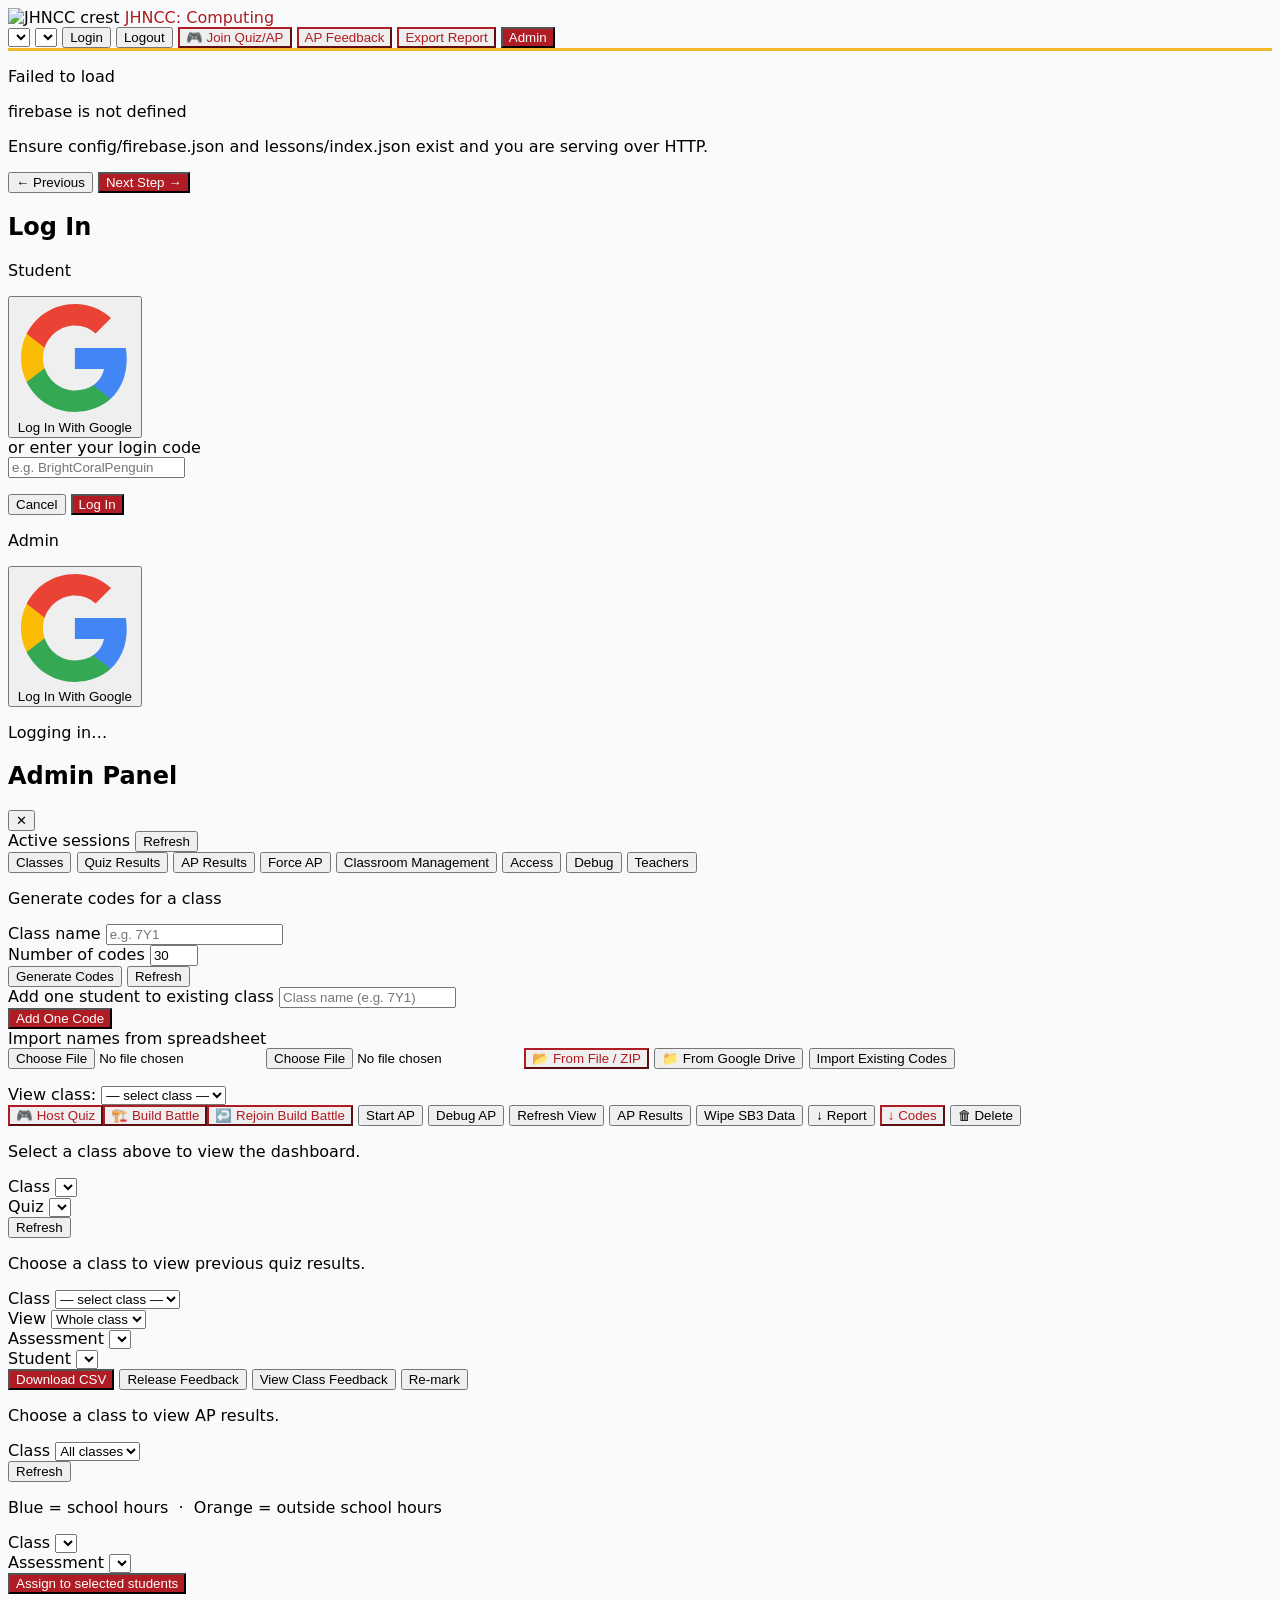
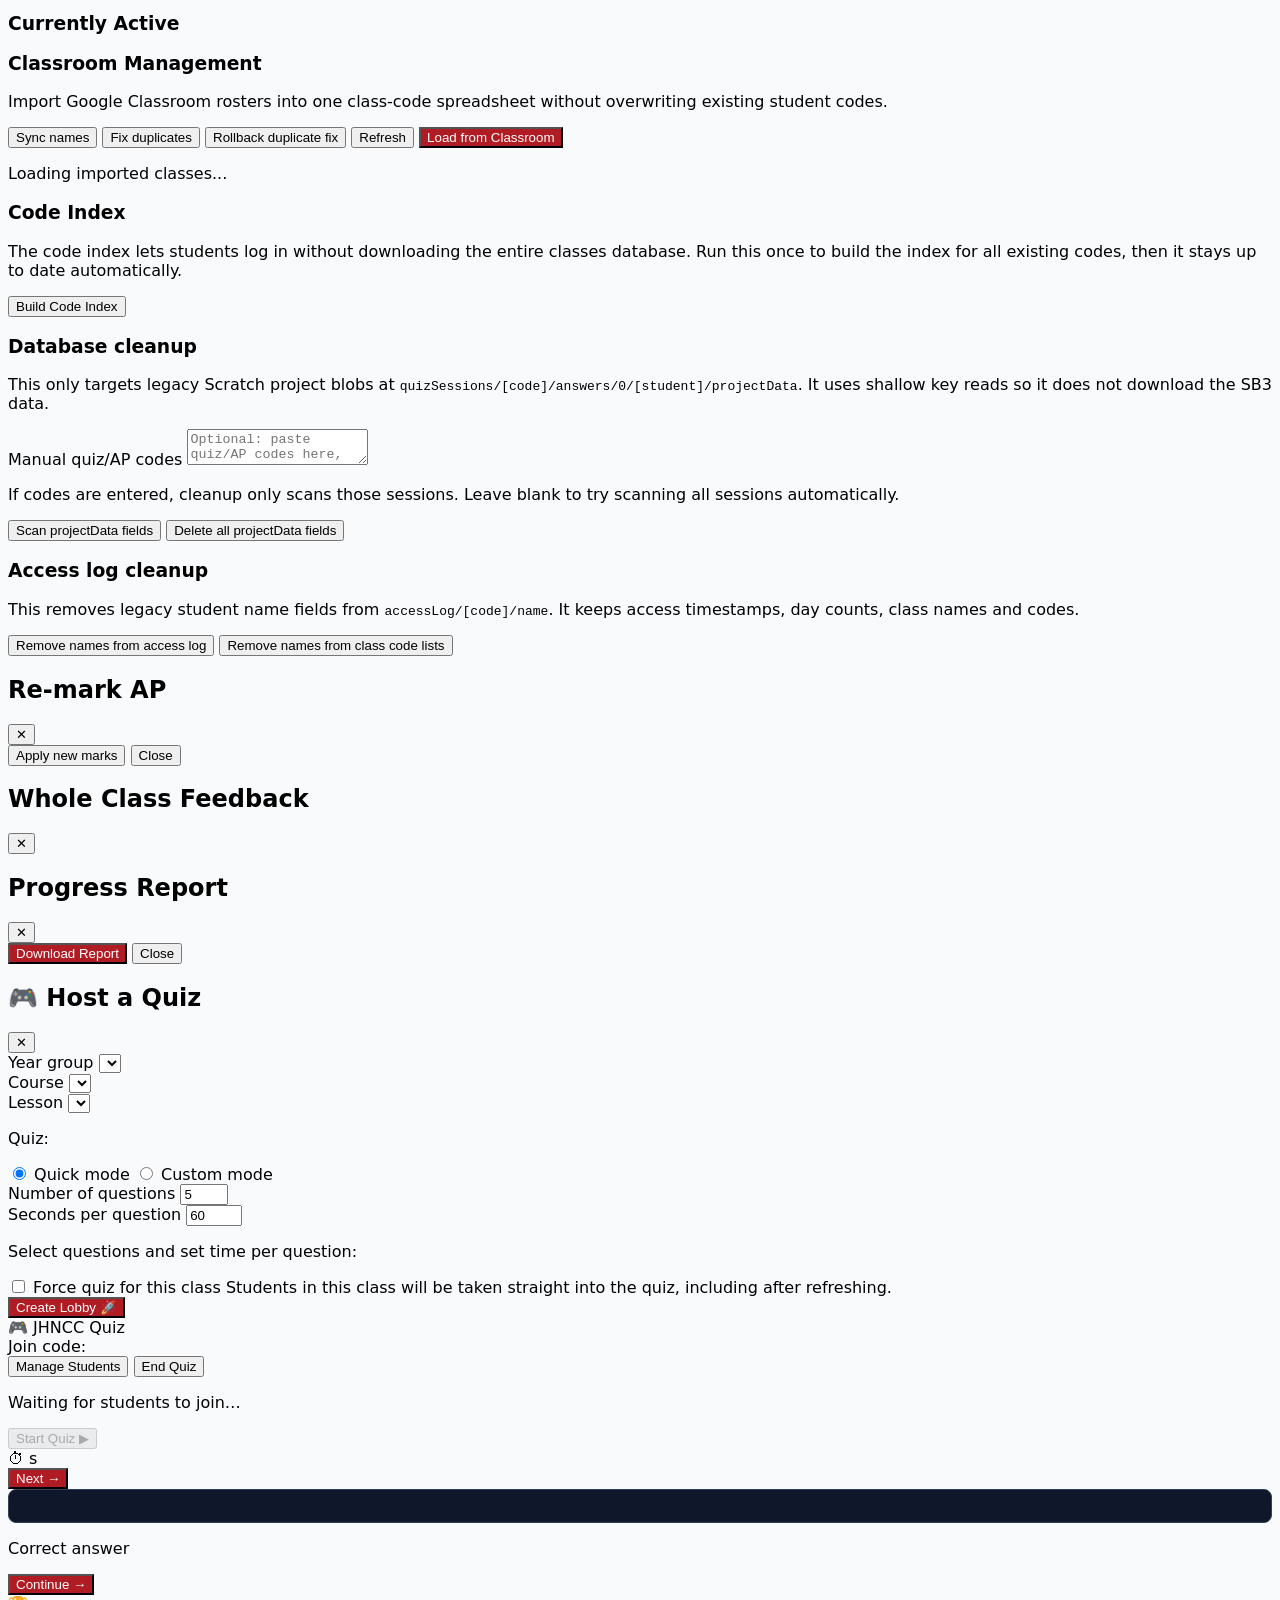
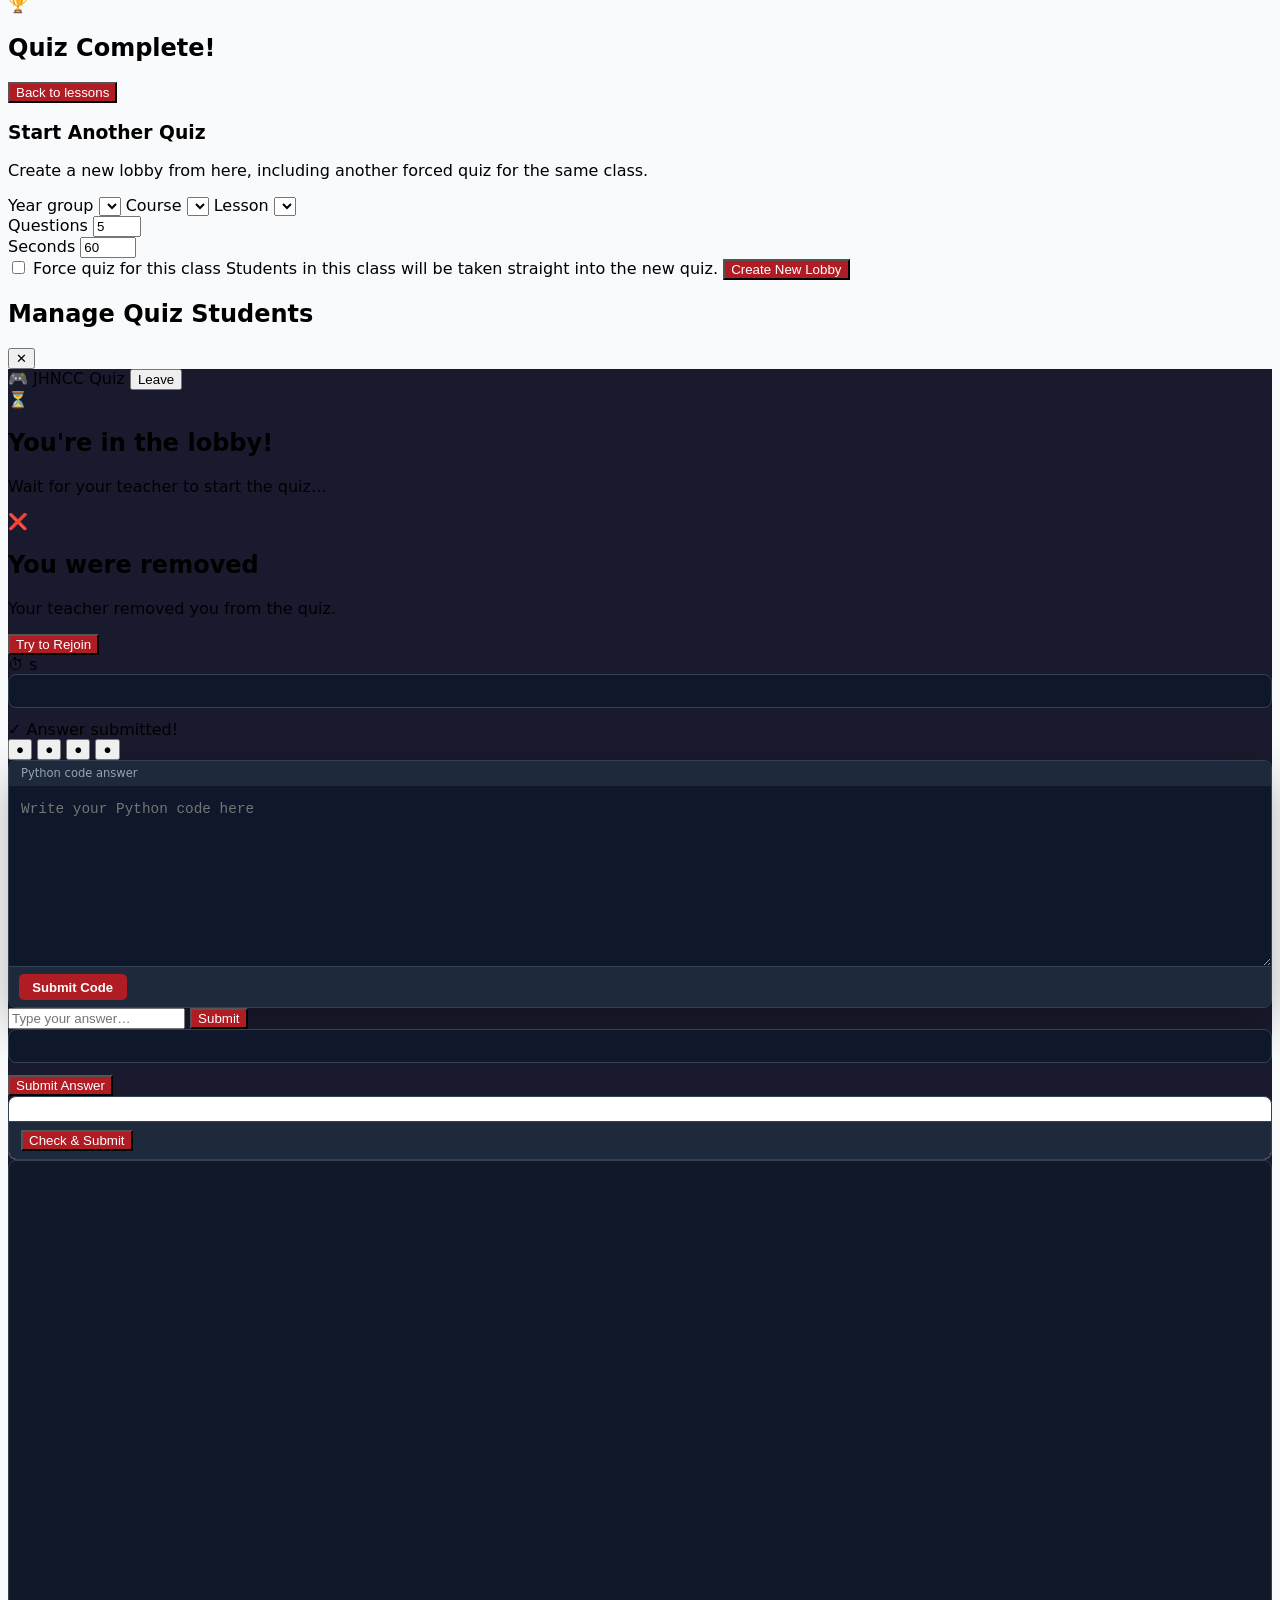
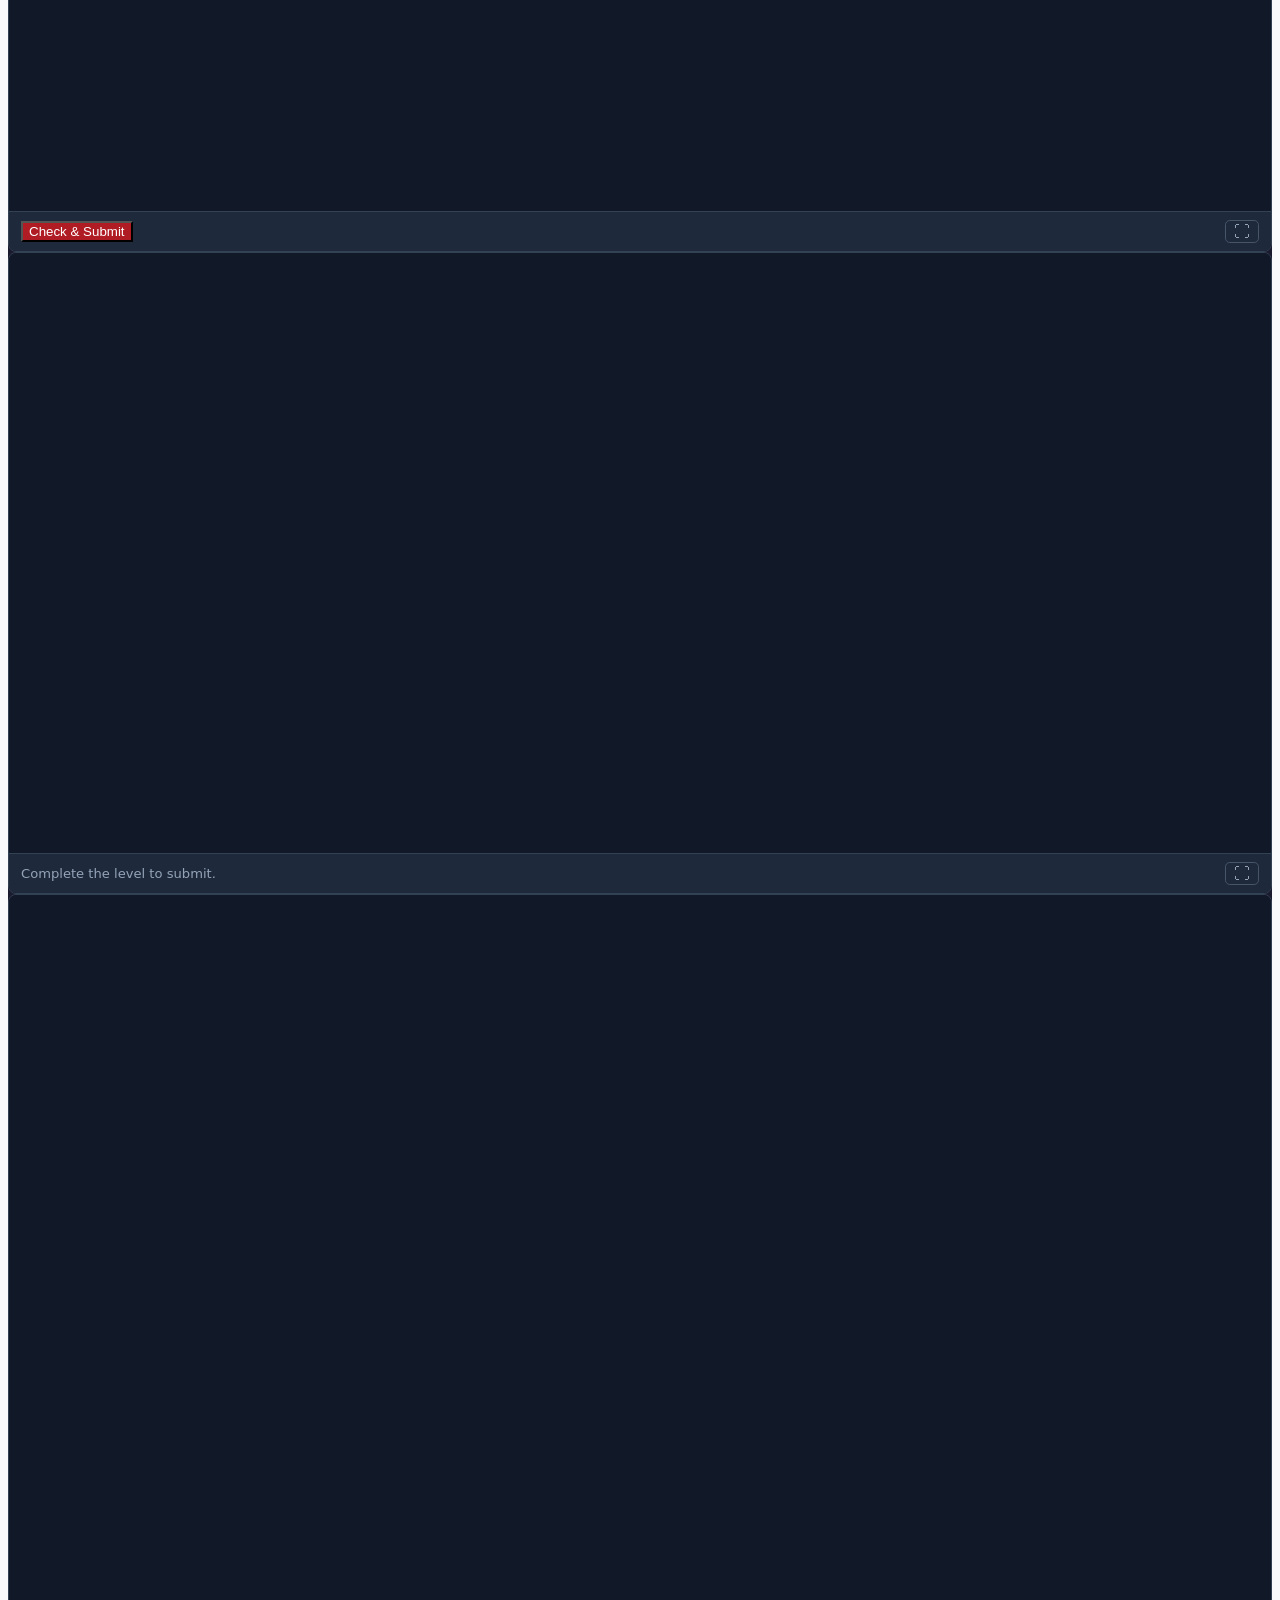
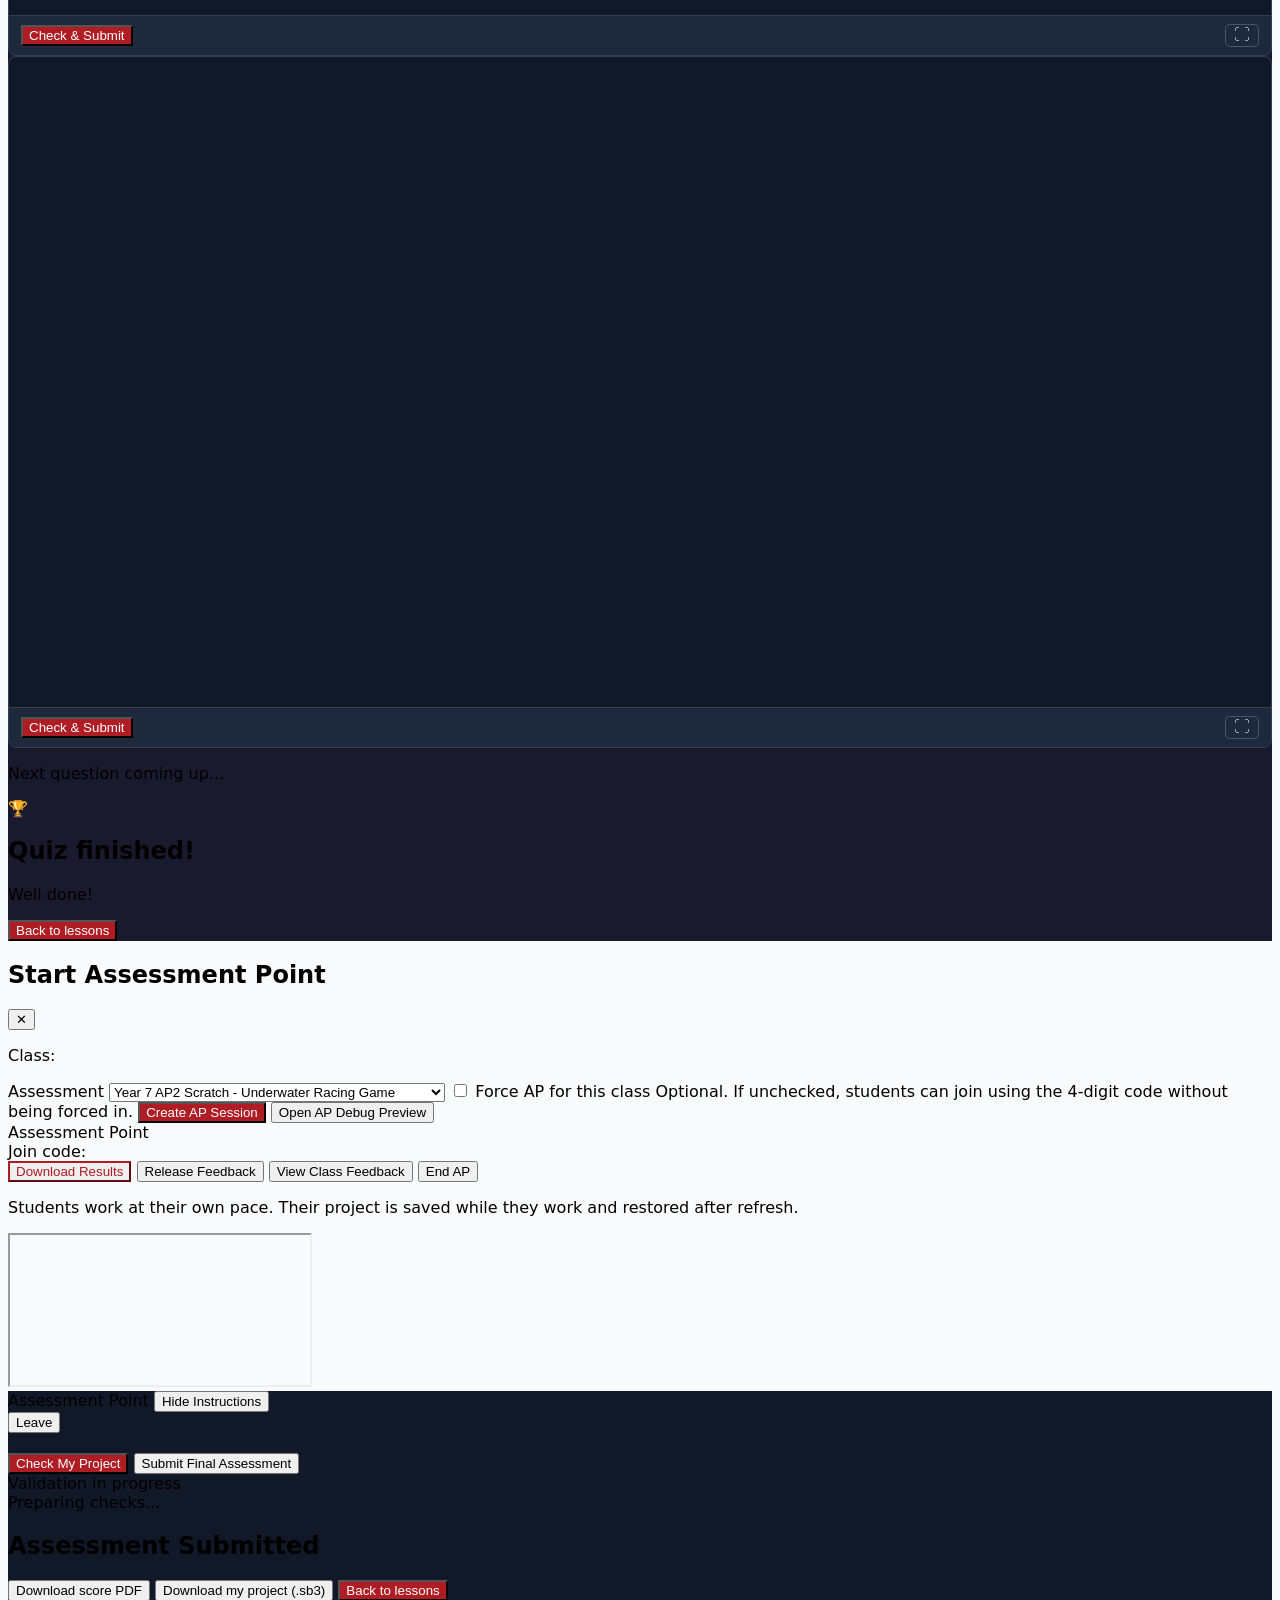
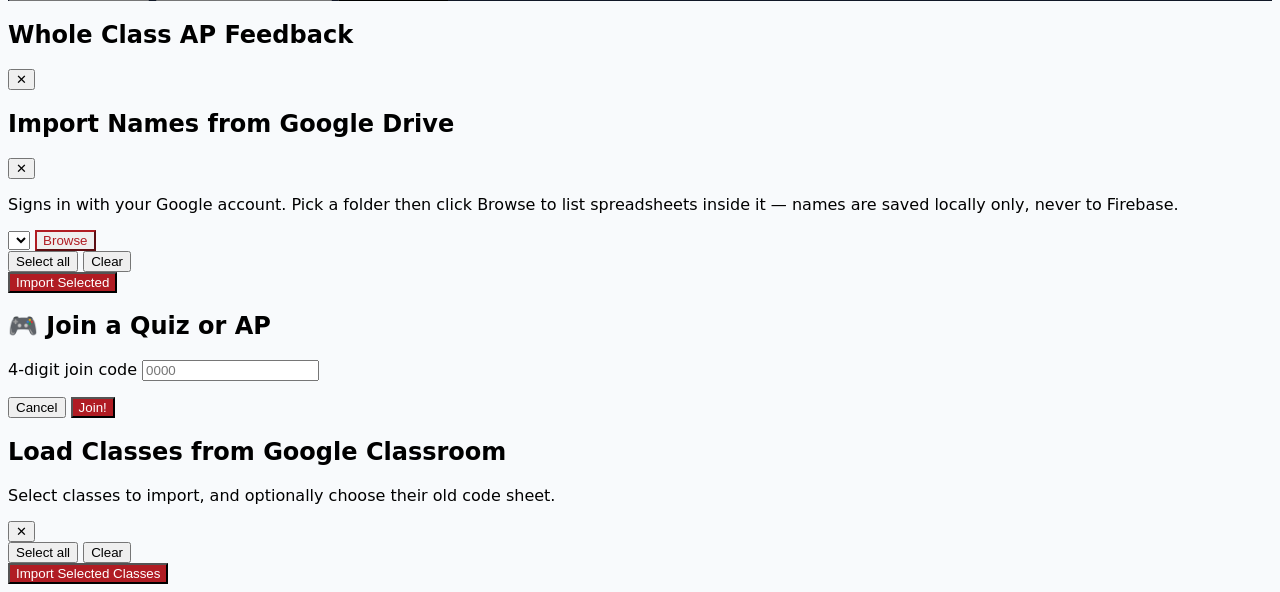
==== index.html @ e526db7d "Build Battle: live reactions, auto-rotate, podium reveal, bonus awards - Live reactions: students ta" ====
﻿<!DOCTYPE html>
<html lang="en">
<head>
  <meta charset="UTF-8" />
  <meta name="viewport" content="width=device-width, initial-scale=1.0" />
  <title>JHNCC: Computing</title>
  <link rel="icon" type="image/webp" href="assets/JHNCC-Crest-Outlined.webp" />
  <link rel="shortcut icon" type="image/webp" href="assets/JHNCC-Crest-Outlined.webp" />
  <script src="https://cdn.tailwindcss.com"></script>
  <script src="https://accounts.google.com/gsi/client" async></script>
  <script src="https://www.gstatic.com/firebasejs/10.12.0/firebase-app-compat.js"></script>
  <script src="https://www.gstatic.com/firebasejs/10.12.0/firebase-auth-compat.js"></script>
  <script src="https://www.gstatic.com/firebasejs/10.12.0/firebase-database-compat.js"></script>
  <!-- Skulpt: Python in the browser (vendored locally) -->
  <script src="assets/js/skulpt.min.js"></script>
  <script src="assets/js/skulpt-stdlib.js"></script>
  <!-- SheetJS: xlsx export -->
  <script src="https://cdnjs.cloudflare.com/ajax/libs/xlsx/0.18.5/xlsx.full.min.js"></script>
  <!-- JSZip: ZIP file reading (vendored locally) -->
  <script src="assets/js/jszip.min.js"></script>
<!-- scratchblocks: render Scratch block notation as SVG -->
  <script src="https://unpkg.com/scratchblocks@3.6.4/build/scratchblocks.min.js"></script>
  <style>
    :root {
      --jhncc-yellow: rgb(245, 186, 41);
      --jhncc-red: rgb(176, 28, 35);
      --jhncc-red-dark: rgb(138, 22, 28);
      --jhncc-yellow-soft: rgb(255, 247, 220);
      --jhncc-red-soft: rgb(253, 237, 238);
    }
    body { font-family: 'Segoe UI', system-ui, sans-serif; background: #f8fafc; }
    .jhncc-title { color: var(--jhncc-red); }
    .jhncc-header { border-bottom: 3px solid var(--jhncc-yellow); }
    .jhncc-primary { background: var(--jhncc-red); color: #fff; }
    .jhncc-primary:hover:not(:disabled) { background: var(--jhncc-red-dark); }
    .jhncc-secondary { border-color: var(--jhncc-red); color: var(--jhncc-red); }
    .jhncc-secondary:hover { background: var(--jhncc-red-soft); }
    .jhncc-focus:focus { border-color: var(--jhncc-red) !important; box-shadow: 0 0 0 2px rgba(176, 28, 35, 0.16); }
    .step-pill  { transition: background 0.15s, color 0.15s; }
    .lesson-tab { transition: background 0.15s, border-color 0.15s; }
    #step-content pre { white-space: pre-wrap; }
    .ex-opt { white-space: pre-wrap; text-align: left; }

    /* ── Python Editor ────────────────────────────────────────── */
    .pylearn-editor-wrap { border: 1px solid #d1d5db; border-radius: 0.5rem; overflow: hidden; margin-bottom: 0.75rem; }
    .pylearn-editor-header { background: #1e293b; color: #94a3b8; font-size: 0.72rem; padding: 0.3rem 0.75rem; display: flex; justify-content: space-between; align-items: center; }
    .pylearn-header-tools { display: flex; align-items: center; gap: 0.5rem; }
    .pylearn-btn-reset { background: transparent; color: #94a3b8; border: 1px solid #334155; border-radius: 0.25rem; padding: 0.05rem 0.45rem; font-size: 0.7rem; cursor: pointer; font-family: inherit; }
    .pylearn-btn-reset:hover { color: #cbd5e1; border-color: #475569; background: #334155; }
    .pylearn-code-area { width: 100%; background: #0f172a; color: #e2e8f0; font-family: 'Courier New', Courier, monospace; font-size: 0.9rem; line-height: 1.6; padding: 0.75rem; border: none; resize: vertical; min-height: 180px; outline: none; tab-size: 4; box-sizing: border-box; }
    .pylearn-output-area { background: #1e293b; color: #a3e635; font-family: 'Courier New', Courier, monospace; font-size: 0.82rem; padding: 0.6rem 0.75rem; min-height: 2rem; max-height: 200px; overflow-y: auto; white-space: pre-wrap; border-top: 1px solid #334155; outline: none; cursor: text; }
    .pylearn-output-area.has-error { color: #f87171; }
    .pylearn-output-area.pylearn-output-listening { box-shadow: inset 0 0 0 2px var(--jhncc-yellow); color: #e2e8f0; }
    .pylearn-output-area.pylearn-output-listening::before { content: ''; }
    .pylearn-output-area.pylearn-output-listening::after { content: 'Type here, then press Enter'; display: block; color: var(--jhncc-yellow); font-family: 'Segoe UI', system-ui, sans-serif; font-size: 0.72rem; margin-top: 0.35rem; }
    .pylearn-toolbar { background: #1e293b; padding: 0.35rem 0.6rem; border-top: 1px solid #334155; display: flex; gap: 0.5rem; align-items: center; }
    .pylearn-btn-run { background: var(--jhncc-red); color: #fff; border: none; border-radius: 0.3rem; padding: 0.25rem 0.75rem; font-size: 0.8rem; cursor: pointer; }
    .pylearn-btn-run:hover { background: var(--jhncc-red-dark); }
    .pylearn-btn-run:disabled { opacity: 0.5; cursor: default; }
    .pylearn-btn-clear { background: transparent; color: #64748b; border: 1px solid #334155; border-radius: 0.3rem; padding: 0.25rem 0.6rem; font-size: 0.8rem; cursor: pointer; }
    .pylearn-btn-clear:hover { color: #94a3b8; border-color: #475569; }
    .pylearn-status { font-size: 0.75rem; color: #64748b; margin-left: auto; }
    .pylearn-status.ok  { color: #4ade80; }
    .pylearn-status.err { color: #f87171; }
    .pylearn-status.run { color: var(--jhncc-yellow); }
    .pylearn-feedback { border-radius: 0.375rem; padding: 0.5rem 0.75rem; font-size: 0.85rem; margin-top: 0.5rem; }
    .pylearn-feedback.pass { background: #f0fdf4; border: 1px solid #86efac; color: #166534; }
    .pylearn-feedback.fail { background: #fff7ed; border: 1px solid #fdba74; color: #9a3412; }
    .pylearn-feedback.err  { background: #fef2f2; border: 1px solid #fca5a5; color: #991b1b; }
    .quiz-code-wrap { border: 1px solid #334155; border-radius: 0.5rem; overflow: hidden; background: #0f172a; box-shadow: 0 18px 45px rgba(0,0,0,0.28); }
    .quiz-code-header { background: #1e293b; color: #94a3b8; font-size: 0.72rem; padding: 0.35rem 0.75rem; display: flex; align-items: center; justify-content: space-between; }
    .quiz-code-area { width: 100%; min-height: 180px; background: #0f172a; color: #e2e8f0; font-family: 'Courier New', Courier, monospace; font-size: 0.9rem; line-height: 1.6; padding: 0.75rem; border: none; resize: vertical; outline: none; tab-size: 4; box-sizing: border-box; display: block; }
    .quiz-code-toolbar { background: #1e293b; padding: 0.45rem 0.6rem; border-top: 1px solid #334155; display: flex; gap: 0.5rem; align-items: center; }
    .quiz-code-submit { background: var(--jhncc-red); color: #fff; border: none; border-radius: 0.3rem; padding: 0.35rem 0.85rem; font-size: 0.82rem; cursor: pointer; font-weight: 600; }
    .quiz-code-submit:hover:not(:disabled) { background: var(--jhncc-red-dark); }
    .quiz-code-submit:disabled { opacity: 0.55; cursor: default; }
    .quiz-code-feedback { color: #94a3b8; font-size: 0.78rem; margin-left: auto; }
    .quiz-code-feedback.ok { color: #4ade80; }
    .quiz-code-feedback.err { color: #f87171; }
    #qs-scratch-wrap.qs-scratch-fullscreen { position:fixed!important; inset:0!important; z-index:9999!important; border-radius:0!important; border:none!important; background:#111827; display:flex; flex-direction:column; }
    #qs-scratch-wrap.qs-scratch-fullscreen #qs-scratch-scroll { flex:1; overflow:auto; max-height:none!important; }
    /* Scratch AP layout: guarantee the editor is never cropped on any screen size.
       grid-template-rows: minmax(0,1fr) locks the grid row to exactly the container
       height on the side-by-side (lg+) layout so a tall sidebar can never push the
       Scratch wrap outside the visible area.  The @media rule below overrides this
       to two explicit rows for the stacked (<lg) layout. */
    #aps-active { min-height: 0; grid-template-rows: minmax(0, 1fr); overflow: hidden; }
    #aps-active #aps-scratch-wrap { min-height: 0; scrollbar-gutter: stable both-edges; }
    @media (max-width: 1023px) {
      #aps-active:not(.ap-instructions-collapsed) {
        grid-template-rows: minmax(0, auto) minmax(0, 1fr);
      }
      #aps-active:not(.ap-instructions-collapsed) #aps-sidebar {
        max-height: 38vh;
      }
    }
    #btn-qs-scratch-fs:hover { background:#334155; color:#e2e8f0; }
    #qs-pybot-wrap.qs-pybot-fullscreen { position:fixed!important; inset:0!important; z-index:9999!important; border-radius:0!important; border:none!important; background:#111827; display:flex; flex-direction:column; }
    #qs-pybot-wrap.qs-pybot-fullscreen #qs-pybot-scroll { flex:1; overflow:auto; max-height:none!important; }
    #btn-qs-pybot-fs:hover { background:#334155; color:#e2e8f0; }
    #qs-blockbench-wrap.qs-blockbench-fullscreen { position:fixed!important; inset:0!important; z-index:9999!important; border-radius:0!important; border:none!important; background:#111827; display:flex; flex-direction:column; }
    #qs-blockbench-wrap.qs-blockbench-fullscreen #qs-blockbench-scroll { flex:1; overflow:auto; max-height:none!important; }
    #btn-qs-blockbench-fs:hover { background:#334155; color:#e2e8f0; }
    #qs-pyscratch-wrap.qs-pyscratch-fullscreen { position:fixed!important; inset:0!important; z-index:9999!important; border-radius:0!important; border:none!important; background:#111827; display:flex; flex-direction:column; }
    #qs-pyscratch-wrap.qs-pyscratch-fullscreen #qs-pyscratch-scroll { flex:1; overflow:auto; max-height:none!important; }
    #btn-qs-pyscratch-fs:hover { background:#334155; color:#e2e8f0; }
    .ex-input,
    .ex-textarea {
      display: block;
      width: 100%;
      background: #0f172a;
      color: #e2e8f0;
      border: 1px solid #334155;
      border-radius: 0.5rem;
      padding: 0.75rem;
      font-family: 'Courier New', Courier, monospace;
      font-size: 0.9rem;
      line-height: 1.6;
      box-sizing: border-box;
      outline: none;
      tab-size: 4;
    }
    .ex-input { min-height: 2.75rem; }
    .ex-textarea { min-height: 120px; resize: vertical; }
    .ex-input::placeholder,
    .ex-textarea::placeholder { color: #64748b; }
    .ex-input:focus,
    .ex-textarea:focus {
      border-color: var(--jhncc-yellow);
      box-shadow: 0 0 0 2px rgba(245,186,41,0.28);
    }
    .ex-input.correct,
    .ex-textarea.correct {
      border-color: #4ade80 !important;
      background: #14251d !important;
      color: #dcfce7 !important;
    }
    .ex-input.wrong,
    .ex-textarea.wrong {
      border-color: #f87171 !important;
      background: #281616 !important;
      color: #fee2e2 !important;
    }
    .ex-btn {
      display: inline-flex;
      align-items: center;
      justify-content: center;
      background: var(--jhncc-red);
      color: #fff;
      border: none;
      border-radius: 0.3rem;
      padding: 0.35rem 0.85rem;
      font-family: 'Segoe UI', system-ui, sans-serif;
      font-size: 0.82rem;
      font-weight: 600;
      cursor: pointer;
    }
    .ex-btn:hover:not(:disabled) { background: var(--jhncc-red-dark); }
    .ex-btn:disabled { opacity: 0.55; cursor: default; }
    .ex-box {
      color: #cdd6f4;
      background: #0f172a;
      border: 1px solid #334155;
      border-radius: 0.5rem;
      padding: 1rem;
      margin-bottom: 0.75rem;
    }
    .ex-prompt {
      color: #374151;
    }
    .ex-progress {
      color: #64748b;
      font-size: 0.8rem;
      margin-bottom: 0.25rem;
      font-family: 'Segoe UI', system-ui, sans-serif;
    }
    .ex-score {
      color: #6d28d9;
      font-size: 0.85rem;
      font-weight: 600;
      margin-bottom: 0.6rem;
      font-family: 'Segoe UI', system-ui, sans-serif;
    }
    .ex-feedback {
      color: #374151;
      margin-top: 0.65rem;
      font-size: 0.85rem;
      min-height: 1.25rem;
      font-family: 'Segoe UI', system-ui, sans-serif;
      line-height: 1.4;
    }
    .ex-feedback.ok { color: #166534; }
    .ex-feedback.err { color: #991b1b; }
    .ex-feedback.hint { color: #92400e; }
    .ex-box .ex-prompt { color: #cdd6f4; }
    .ex-box .ex-progress { color: #94a3b8; }
    .ex-box .ex-score { color: #c4b5fd; }
    .ex-box .ex-feedback { color: #cdd6f4; }
    .ex-box .ex-feedback.ok { color: #86efac; }
    .ex-box .ex-feedback.err { color: #fca5a5; }
    .ex-box .ex-feedback.hint { color: #fde68a; }
    .bb-table {
      width: 100%;
      border-collapse: separate;
      border-spacing: 0.25rem;
      table-layout: fixed;
      font-family: 'Courier New', Courier, monospace;
      color: #e2e8f0;
    }
    .bb-table th,
    .bb-table td {
      background: #0f172a;
      border: 1px solid #334155;
      border-radius: 0.35rem;
      text-align: center;
      padding: 0.55rem 0.35rem;
      font-weight: 700;
    }
    .bb-table th {
      color: #67e8f9;
      font-size: 0.75rem;
    }
    .bb-table td {
      font-size: 1.15rem;
    }
    .bb-table .bb-on {
      background: #e2e8f0;
      color: #0f172a;
      border-color: #cbd5e1;
    }
    .bb-table .bb-off {
      color: #64748b;
    }
    .bb-nibble-gap {
      border-left: 0.45rem solid #1e293b !important;
    }
    .bb-add-table td,
    .bb-add-table th {
      font-size: 1rem;
      padding: 0.45rem 0.25rem;
    }
    .bb-add-label {
      color: #94a3b8;
      font-size: 0.75rem !important;
      background: transparent !important;
      border-color: transparent !important;
      text-align: right !important;
    }
    .bb-hex-pair {
      display: grid;
      grid-template-columns: repeat(2, minmax(4rem, 1fr));
      gap: 0.5rem;
      max-width: 14rem;
      margin: 0 auto;
      font-family: 'Courier New', Courier, monospace;
    }
    .bb-hex-pair div {
      background: #0f172a;
      border: 1px solid #334155;
      border-radius: 0.5rem;
      color: #e2e8f0;
      text-align: center;
      padding: 0.75rem 0.5rem;
      font-size: 1.6rem;
      font-weight: 700;
    }
    .bb-question-card {
      background: #111827;
      border: 1px solid #334155;
      border-radius: 0.5rem;
      padding: 0.8rem;
      margin: 0.75rem 0;
    }
    .bb-question-title {
      color: #93c5fd;
      font-family: 'Segoe UI', system-ui, sans-serif;
      font-size: 0.82rem;
      font-weight: 700;
      margin-bottom: 0.45rem;
    }
    .bb-answer-line {
      color: #facc15;
      font-family: 'Courier New', Courier, monospace;
      font-size: 0.9rem;
      margin-top: 0.45rem;
    }
    .bb-mini-row {
      display: grid;
      grid-template-columns: repeat(8, minmax(2rem, 1fr));
      gap: 0.25rem;
      font-family: 'Courier New', Courier, monospace;
    }
    .bb-mini-row span {
      background: #0f172a;
      border: 1px solid #334155;
      border-radius: 0.3rem;
      color: #e2e8f0;
      text-align: center;
      padding: 0.35rem 0.2rem;
      font-weight: 700;
    }
    .bb-mini-row .bb-muted { color: #64748b; }
    .bb-step-controls {
      display: flex;
      gap: 0.5rem;
      align-items: center;
      justify-content: space-between;
      margin-top: 0.75rem;
    }
    .bb-step-pill {
      color: #94a3b8;
      font-size: 0.78rem;
      font-family: 'Segoe UI', system-ui, sans-serif;
    }
    .bb-good { color: #86efac; }
    .bb-bad { color: #fca5a5; }
    .bb-big-number {
      display: flex;
      justify-content: center;
      margin: 0.5rem 0 0.75rem;
    }
    .bb-big-number span {
      font-family: 'Courier New', Courier, monospace;
      font-size: 3rem;
      font-weight: 700;
      color: #e2e8f0;
      background: #0f172a;
      border: 2px solid #334155;
      border-radius: 0.5rem;
      padding: 0.4rem 1.5rem;
      letter-spacing: 0.04em;
    }

    /* interactive bit cells */
    .bb-bit-btn {
      cursor: pointer;
      user-select: none;
      transition: background 0.1s, color 0.1s;
      outline: none;
    }
    .bb-bit-btn:hover { border-color: var(--jhncc-yellow) !important; }
    .bb-bit-btn:focus { box-shadow: 0 0 0 2px rgba(245,186,41,0.5); position: relative; z-index: 1; }
    .bb-carry-cell, .bb-carry-btn {
      font-size: 0.7rem !important;
      padding: 0.2rem 0.1rem !important;
      color: #fde68a;
      min-height: 1.4rem;
    }
    .bb-carry-btn { cursor: pointer; user-select: none; outline: none; }
    .bb-carry-btn:hover { border-color: var(--jhncc-yellow) !important; }
    .bb-carry-btn:focus { box-shadow: 0 0 0 2px rgba(245,186,41,0.5); position: relative; z-index: 1; }
    .bb-live-total {
      font-family: 'Segoe UI', system-ui, sans-serif;
      font-size: 0.82rem;
      color: #94a3b8;
      text-align: center;
      margin-top: 0.35rem;
    }
    .bb-live-total .bb-ltv { color: var(--jhncc-yellow); font-weight: 700; }

    /* spinner */
    .spinner { border: 2px solid #e5e7eb; border-top-color: #6b7280; border-radius: 50%; width: 18px; height: 18px; animation: spin 0.7s linear infinite; display: inline-block; }
    @keyframes spin { to { transform: rotate(360deg); } }

    /* Generic MCQ */
    .ex-mcq-btn { display: block; width: 100%; text-align: left; background: #0f172a; border: 1px solid #334155; border-radius: 0.4rem; color: #e2e8f0; padding: 0.6rem 0.85rem; font-size: 0.88rem; cursor: pointer; margin-bottom: 0.45rem; font-family: inherit; line-height: 1.4; transition: border-color 0.1s; }
    .ex-mcq-btn:hover:not(:disabled) { border-color: var(--jhncc-yellow); }
    .ex-mcq-btn.ex-mcq-correct { background: #14251d; border-color: #4ade80; color: #dcfce7; }
    .ex-mcq-btn.ex-mcq-wrong { background: #281616; border-color: #f87171; color: #fee2e2; }

    /* Scratch block display */
    #step-content pre.scratch-blocks { background: #1e1e2e; border: 1px solid #334155; border-radius: 0.5rem; padding: 0.75rem 1rem; font-family: 'Courier New', Courier, monospace; font-size: 0.875rem; color: #cdd6f4; white-space: pre; overflow-x: auto; margin: 0.75rem 0; display: block; }
    .scratch-blocks svg { display: block; max-width: 100%; height: auto; }
    .scratch-blocks-wrap { background: #f8fafc; border: 1px solid #e2e8f0; border-radius: 0.5rem; padding: 1rem 1.25rem; margin: 0.75rem 0; overflow-x: auto; }
    .scratch-blocks-label { font-size: 0.75rem; font-weight: 600; color: #64748b; text-transform: uppercase; letter-spacing: 0.05em; margin-bottom: 0.5rem; }
    #step-content .y7-check-bar { background: #0f172a !important; border-top-color: #334155 !important; color: #cdd6f4; }
    #step-content .y7-check-result { color: #cdd6f4; }
    #step-content .y7-fs-btn { background: #1e293b !important; border-color: #475569 !important; color: #e2e8f0 !important; }
    #step-content .y7-fs-btn:hover { background: #334155 !important; color: #fff !important; }
    /* Blockbench embed */
    .bb-wrap { position:relative; overflow:hidden; border-radius:0.5rem; border:1px solid #334155; background:#121418; }
    .bb-frame { display:block; border:none; transform-origin:top left; }
    .bb-bar { display:flex; align-items:center; justify-content:flex-end; background:#0f172a; border-top:1px solid #334155; padding:0.25rem 0.5rem; min-height:44px; gap:0.5rem; }
    .bb-wrap.bb-fullscreen { position:fixed!important; inset:0!important; z-index:9999!important; border-radius:0!important; border:none!important; display:flex; flex-direction:column; }
    .bb-wrap.bb-fullscreen .bb-frame { flex:0 0 auto; }
    .ap-qnav-grid { display:grid; grid-template-columns: repeat(10, minmax(0, 1fr)); gap:0.35rem; }
    .ap-qnav { border:1px solid #cbd5e1; border-radius:0.35rem; background:#fff; color:#475569; padding:0.35rem 0; font-size:0.8rem; font-weight:700; }
    .ap-qnav.answered { background:#dcfce7; border-color:#86efac; color:#166534; }
    .ap-qnav.active { background:rgb(176,28,35); border-color:rgb(176,28,35); color:#fff; }
    .ap-qnav:focus-visible { outline:2px solid rgba(245,186,41,0.9); outline-offset:2px; }
  </style>
</head>
<body class="bg-gray-50 min-h-screen flex flex-col">

<!-- ── TOP BAR ─────────────────────────────────────────────── -->
<header class="jhncc-header bg-white shadow-sm">
  <div class="flex items-center justify-between px-4 h-12">
    <div class="flex items-center gap-2 shrink-0 min-w-0">
      <img src="https://cdn.realsmart.co.uk/889bf1be8ce96e4bba59050105a99df2/uploads/2019/03/JHNCC-Crest-Outlined.png" alt="JHNCC crest" class="h-9 w-9 object-contain" />
      <span class="jhncc-title font-bold text-base md:text-lg tracking-tight whitespace-nowrap">JHNCC: Computing</span>
    </div>
    <div id="lesson-tabs" class="flex gap-1 overflow-x-auto flex-1 mx-4"></div>
    <div class="flex items-center gap-2 shrink-0">
      <select id="year-group-select" class="jhncc-focus text-sm border border-gray-300 rounded px-2 py-1 bg-white text-gray-700 focus:outline-none"></select>
      <select id="course-select" class="jhncc-focus text-sm border border-gray-300 rounded px-2 py-1 bg-white text-gray-700 focus:outline-none"></select>
      <span id="user-label" class="text-sm text-gray-500"></span>
      <button id="btn-login"  class="text-sm px-3 py-1 rounded border border-gray-300 hover:bg-gray-50">Login</button>
      <button id="btn-logout" class="hidden text-sm px-3 py-1 rounded border border-gray-300 hover:bg-gray-50">Logout</button>
      <button id="btn-join-quiz" class="jhncc-secondary hidden text-sm px-3 py-1 rounded border">&#x1F3AE; Join Quiz/AP</button>
      <button id="btn-ap-feedback" class="jhncc-secondary hidden text-sm px-3 py-1 rounded border">AP Feedback</button>
      <button id="btn-report" class="jhncc-secondary hidden text-sm px-3 py-1 rounded border">Export Report</button>
      <button id="btn-admin"  class="jhncc-primary hidden text-sm px-3 py-1 rounded">Admin</button>
    </div>
  </div>
  <div id="step-bar" class="flex gap-1 px-4 py-2 bg-yellow-50/40 border-t border-yellow-100 overflow-x-auto"></div>
</header>

<!-- ── MAIN ───────────────────────────────────────────────── -->
<main class="flex-1 flex flex-col">
  <div id="loading-screen" class="flex-1 flex items-center justify-center">
    <div class="text-center text-gray-500">
      <div class="spinner mx-auto mb-3"></div>
      <p class="text-sm">Loading lessons…</p>
    </div>
  </div>
  <div id="app-content" class="hidden flex-1 flex flex-col">
    <div id="step-content" class="flex-1 p-6 max-w-3xl w-full mx-auto"></div>
    <div class="border-t border-gray-200 bg-white px-6 py-3 flex justify-between items-center max-w-3xl w-full mx-auto">
      <button id="btn-prev" class="px-4 py-1.5 rounded border border-gray-300 text-sm hover:bg-gray-50 disabled:opacity-40">&#8592; Previous</button>
      <span id="step-counter" class="text-sm text-gray-500"></span>
      <button id="btn-next" class="jhncc-primary px-4 py-1.5 rounded text-sm disabled:opacity-40">Next Step &#8594;</button>
    </div>
  </div>
</main>

<!-- ── LOGIN MODAL ────────────────────────────────────────── -->
<div id="modal-login" class="hidden fixed inset-0 bg-black/40 flex items-center justify-center z-50">
  <div class="bg-white rounded-xl shadow-xl p-6 w-full max-w-sm mx-4">
    <h2 class="text-lg font-semibold mb-5 text-center text-gray-800">Log In</h2>

    <!-- Student -->
    <p class="text-xs font-semibold text-gray-400 uppercase tracking-wide mb-3">Student</p>
    <button id="btn-google-student-login" class="w-full flex items-center justify-center gap-2 py-2.5 rounded border border-gray-300 text-sm font-semibold text-gray-700 hover:bg-gray-50 mb-3 disabled:opacity-50 disabled:cursor-not-allowed">
      <svg class="w-4 h-4 flex-shrink-0" viewBox="0 0 24 24" aria-hidden="true">
        <path fill="#4285F4" d="M22.56 12.25c0-.78-.07-1.53-.2-2.25H12v4.26h5.92c-.26 1.37-1.04 2.53-2.21 3.31v2.77h3.57c2.08-1.92 3.28-4.74 3.28-8.09z"/>
        <path fill="#34A853" d="M12 23c2.97 0 5.46-.98 7.28-2.66l-3.57-2.77c-.98.66-2.23 1.06-3.71 1.06-2.86 0-5.29-1.93-6.16-4.53H2.18v2.84C3.99 20.53 7.7 23 12 23z"/>
        <path fill="#FBBC05" d="M5.84 14.09c-.22-.66-.35-1.36-.35-2.09s.13-1.43.35-2.09V7.07H2.18C1.43 8.55 1 10.22 1 12s.43 3.45 1.18 4.93l3.66-2.84z"/>
        <path fill="#EA4335" d="M12 5.38c1.62 0 3.06.56 4.21 1.64l3.15-3.15C17.45 2.09 14.97 1 12 1 7.7 1 3.99 3.47 2.18 7.07l3.66 2.84c.87-2.6 3.3-4.53 6.16-4.53z"/>
      </svg>
      Log In With Google
    </button>
    <div id="google-student-code-picker" class="hidden border border-amber-200 bg-amber-50 rounded-lg p-3 mb-3"></div>
    <div class="flex items-center gap-2 mb-3">
      <div class="h-px flex-1 bg-gray-200"></div>
      <span class="text-xs text-gray-400 whitespace-nowrap">or enter your login code</span>
      <div class="h-px flex-1 bg-gray-200"></div>
    </div>
    <input id="input-code" type="text" autocomplete="off" spellcheck="false"
      class="jhncc-focus w-full border border-gray-300 rounded px-3 py-2 mb-1 text-sm focus:outline-none"
      placeholder="e.g. BrightCoralPenguin" />
    <p id="login-error" class="text-red-500 text-xs mb-2 hidden"></p>
    <div class="flex gap-2 mt-2 mb-5">
      <button id="btn-login-cancel" class="flex-1 py-1.5 rounded border border-gray-300 text-sm hover:bg-gray-50">Cancel</button>
      <button id="btn-login-submit" class="jhncc-primary flex-1 py-1.5 rounded text-sm font-semibold">Log In</button>
    </div>

    <!-- Admin -->
    <div class="border-t border-gray-200 pt-4">
      <p class="text-xs font-semibold text-gray-400 uppercase tracking-wide mb-3">Admin</p>
      <button id="btn-google-admin-login" class="w-full flex items-center justify-center gap-2 py-2 rounded border border-gray-300 text-sm font-semibold text-gray-700 hover:bg-gray-50">
        <svg class="w-4 h-4 flex-shrink-0" viewBox="0 0 24 24" aria-hidden="true">
          <path fill="#4285F4" d="M22.56 12.25c0-.78-.07-1.53-.2-2.25H12v4.26h5.92c-.26 1.37-1.04 2.53-2.21 3.31v2.77h3.57c2.08-1.92 3.28-4.74 3.28-8.09z"/>
          <path fill="#34A853" d="M12 23c2.97 0 5.46-.98 7.28-2.66l-3.57-2.77c-.98.66-2.23 1.06-3.71 1.06-2.86 0-5.29-1.93-6.16-4.53H2.18v2.84C3.99 20.53 7.7 23 12 23z"/>
          <path fill="#FBBC05" d="M5.84 14.09c-.22-.66-.35-1.36-.35-2.09s.13-1.43.35-2.09V7.07H2.18C1.43 8.55 1 10.22 1 12s.43 3.45 1.18 4.93l3.66-2.84z"/>
          <path fill="#EA4335" d="M12 5.38c1.62 0 3.06.56 4.21 1.64l3.15-3.15C17.45 2.09 14.97 1 12 1 7.7 1 3.99 3.47 2.18 7.07l3.66 2.84c.87-2.6 3.3-4.53 6.16-4.53z"/>
        </svg>
        Log In With Google
      </button>
    </div>
  </div>
</div>

<!-- ── LOGGING IN OVERLAY ─────────────────────────────────── -->
<div id="modal-logging-in" class="hidden fixed inset-0 bg-black/50 flex items-center justify-center z-[60]">
  <div class="bg-white rounded-xl shadow-xl px-10 py-8 flex flex-col items-center gap-4">
    <div class="w-10 h-10 border-4 border-gray-200 border-t-[rgb(176,28,35)] rounded-full animate-spin"></div>
    <p id="logging-in-text" class="text-sm font-medium text-gray-700">Logging in…</p>
  </div>
</div>

<!-- ── ADMIN MODAL ────────────────────────────────────────── -->
<div id="modal-admin" class="hidden fixed inset-0 bg-black/40 flex items-center justify-center z-50">
  <div class="bg-white rounded-xl shadow-xl p-6 w-full max-w-6xl max-h-[92vh] flex flex-col overflow-hidden">
    <div class="flex justify-between items-center mb-4 flex-shrink-0">
      <h2 class="text-lg font-semibold">Admin Panel</h2>
      <button id="btn-admin-close" class="text-gray-400 hover:text-gray-600 text-xl leading-none">&#x2715;</button>
    </div>

    <!-- Active sessions panel -->
    <div id="admin-sessions-panel" class="hidden border border-gray-200 rounded-lg mb-4 overflow-hidden flex-shrink-0">
      <div class="flex items-center justify-between px-4 py-2 bg-gray-50 border-b border-gray-200">
        <span class="text-sm font-medium text-gray-700">Active sessions</span>
        <button id="btn-refresh-sessions" class="text-xs text-gray-500 hover:text-gray-700 underline">Refresh</button>
      </div>
      <div id="admin-sessions-list"></div>
    </div>

    <!-- Admin tabs -->
    <div class="flex gap-2 border-b border-gray-200 mb-4 overflow-x-auto flex-shrink-0">
      <button id="admin-tab-classes" class="admin-tab px-3 py-2 text-sm font-semibold border-b-2 border-[rgb(176,28,35)] text-[rgb(176,28,35)]">Classes</button>
      <button id="admin-tab-quiz-results" class="admin-tab px-3 py-2 text-sm font-semibold border-b-2 border-transparent text-gray-500 hover:text-gray-800">Quiz Results</button>
      <button id="admin-tab-ap-results" class="admin-tab px-3 py-2 text-sm font-semibold border-b-2 border-transparent text-gray-500 hover:text-gray-800">AP Results</button>
      <button id="admin-tab-force-ap" class="admin-tab px-3 py-2 text-sm font-semibold border-b-2 border-transparent text-gray-500 hover:text-gray-800">Force AP</button>
      <button id="admin-tab-classroom" class="admin-tab px-3 py-2 text-sm font-semibold border-b-2 border-transparent text-gray-500 hover:text-gray-800">Classroom Management</button>
      <button id="admin-tab-access" class="admin-tab px-3 py-2 text-sm font-semibold border-b-2 border-transparent text-gray-500 hover:text-gray-800">Access</button>
      <button id="admin-tab-debug" class="admin-tab px-3 py-2 text-sm font-semibold border-b-2 border-transparent text-gray-500 hover:text-gray-800">Debug</button>
      <button id="admin-tab-teachers" class="admin-tab px-3 py-2 text-sm font-semibold border-b-2 border-transparent text-gray-500 hover:text-gray-800">Teachers</button>
    </div>

    <div id="admin-classes-tab" class="flex-1 min-h-0 flex flex-col">
    <!-- Top toolbar: generate / add / import -->
    <div class="bg-gray-50 border border-gray-200 rounded-lg p-4 mb-4">
      <!-- Bulk generate -->
      <p class="text-sm font-medium text-gray-700 mb-3">Generate codes for a class</p>
      <div id="admin-gen-row" class="flex gap-2 items-end mb-3">
        <div class="flex-1">
          <label class="block text-xs text-gray-500 mb-1">Class name</label>
          <input id="input-class-name" type="text" placeholder="e.g. 7Y1"
            class="jhncc-focus w-full border border-gray-300 rounded px-3 py-1.5 text-sm focus:outline-none uppercase" />
        </div>
        <div class="w-28">
          <label class="block text-xs text-gray-500 mb-1">Number of codes</label>
          <input id="input-code-count" type="number" min="1" max="60" value="30"
            class="jhncc-focus w-full border border-gray-300 rounded px-3 py-1.5 text-sm focus:outline-none" />
        </div>
        <button id="btn-gen-codes" class="px-4 py-1.5 rounded bg-green-600 text-white text-sm hover:bg-green-700 whitespace-nowrap">Generate Codes</button>
        <button id="btn-refresh-codes" class="px-3 py-1.5 rounded border border-gray-300 text-sm hover:bg-gray-50">Refresh</button>
      </div>
      <!-- Add single + import -->
      <div id="admin-add-row" class="flex gap-2 items-end border-t border-gray-200 pt-3">
        <div class="flex-1">
          <label class="block text-xs text-gray-500 mb-1">Add one student to existing class</label>
          <input id="input-single-class" type="text" placeholder="Class name (e.g. 7Y1)"
            class="jhncc-focus w-full border border-gray-300 rounded px-3 py-1.5 text-sm focus:outline-none uppercase" />
        </div>
        <button id="btn-add-single" class="jhncc-primary px-4 py-1.5 rounded text-sm whitespace-nowrap">Add One Code</button>
        <div class="border-l border-gray-200 pl-3 flex gap-2 items-end">
          <div>
            <label class="block text-xs text-gray-500 mb-1">Import names from spreadsheet</label>
            <div class="flex gap-2">
              <input type="file" id="input-import-names" accept=".xlsx,.xls,.zip" class="hidden" />
              <input type="file" id="input-import-old-codes" accept=".xlsx,.xls,.csv,.zip" class="hidden" />
              <button id="btn-import-names" class="jhncc-secondary px-3 py-1.5 rounded border text-sm whitespace-nowrap">&#x1F4C2; From File / ZIP</button>
              <button id="btn-import-names-drive" class="px-3 py-1.5 rounded border border-blue-400 text-blue-700 bg-blue-50 hover:bg-blue-100 text-sm whitespace-nowrap">&#x1F4C1; From Google Drive</button>
              <button id="btn-import-old-codes" class="px-3 py-1.5 rounded border border-amber-400 text-amber-800 bg-amber-50 hover:bg-amber-100 text-sm whitespace-nowrap">Import Existing Codes</button>
            </div>
          </div>
        </div>
      </div>
      <div id="import-status" class="text-xs mt-2 text-gray-500 hidden"></div>
      <p id="gen-status" class="text-xs mt-1 text-gray-500 hidden"></p>
    </div>

    <!-- Class selector + action buttons -->
    <div class="flex flex-wrap items-center gap-3 mb-0 border-t border-gray-200 pt-4">
      <label class="text-sm font-medium text-gray-700 whitespace-nowrap">View class:</label>
      <select id="admin-class-select" class="jhncc-focus border border-gray-300 rounded px-3 py-1.5 text-sm focus:outline-none min-w-[110px]">
        <option value="">&#x2014; select class &#x2014;</option>
      </select>
      <div class="ml-auto flex flex-wrap gap-2 hidden" id="admin-class-actions">
        <button id="btn-admin-host-quiz"    class="jhncc-secondary px-3 py-1 rounded border text-xs">&#x1F3AE; Host Quiz</button>
        <button id="btn-admin-host-ap"      class="px-3 py-1 rounded border border-yellow-400 text-yellow-700 text-xs hover:bg-yellow-50">Start AP</button>
        <button id="btn-admin-debug-ap"     class="px-3 py-1 rounded border border-blue-300 text-blue-700 text-xs hover:bg-blue-50">Debug AP</button>
        <button id="btn-admin-refresh-class" class="px-3 py-1 rounded border border-gray-300 text-gray-700 text-xs hover:bg-gray-50">Refresh View</button>
        <button id="btn-admin-export-ap"    class="px-3 py-1 rounded border border-purple-300 text-purple-700 text-xs hover:bg-purple-50">AP Results</button>
        <button id="btn-admin-wipe-sb3"     class="px-3 py-1 rounded border border-red-400 text-red-700 text-xs hover:bg-red-50">Wipe SB3 Data</button>
        <button id="btn-admin-export-detail" class="px-3 py-1 rounded border border-green-300 text-green-700 text-xs hover:bg-green-50">&#x2193; Report</button>
        <button id="btn-admin-export-codes"  class="jhncc-secondary px-3 py-1 rounded border text-xs">&#x2193; Codes</button>
        <button id="btn-admin-delete-class"  class="px-3 py-1 rounded border border-red-300 text-red-600 text-xs hover:bg-red-50">&#x1F5D1; Delete</button>
      </div>
    </div>

    <!-- Dashboard (fills remaining height) -->
    <div class="overflow-y-auto flex-1 mt-4" id="admin-dashboard">
      <p class="text-gray-400 text-sm text-center py-8">Select a class above to view the dashboard.</p>
    </div>
    </div>

    <div id="admin-quiz-results-tab" class="hidden flex-1 min-h-0 overflow-y-auto">
      <div class="border border-gray-200 rounded-lg p-4 bg-gray-50 mb-4">
        <div class="grid grid-cols-1 md:grid-cols-[1fr_2fr_auto] gap-3 items-end">
          <div>
            <label class="block text-xs text-gray-500 mb-1">Class</label>
            <select id="quiz-results-class-select" class="jhncc-focus w-full border border-gray-300 rounded px-3 py-1.5 text-sm focus:outline-none"></select>
          </div>
          <div>
            <label class="block text-xs text-gray-500 mb-1">Quiz</label>
            <select id="quiz-results-quiz-select" class="jhncc-focus w-full border border-gray-300 rounded px-3 py-1.5 text-sm focus:outline-none"></select>
          </div>
          <button id="btn-quiz-results-refresh" class="px-3 py-1.5 rounded border border-gray-300 text-sm hover:bg-white">Refresh</button>
        </div>
      </div>
      <div id="quiz-results-content" class="text-sm text-gray-700">
        <p class="text-gray-400 text-center py-8">Choose a class to view previous quiz results.</p>
      </div>
    </div>

    <div id="admin-ap-results-tab" class="hidden flex-1 min-h-0 overflow-y-auto">
      <div class="grid grid-cols-1 md:grid-cols-[1fr_1fr_1fr_1fr_auto_auto] gap-3 items-end bg-gray-50 border border-gray-200 rounded-lg p-3 mb-4">
        <div>
          <label class="block text-xs text-gray-500 mb-1">Class</label>
          <select id="ap-results-class" class="jhncc-focus w-full border border-gray-300 rounded px-3 py-1.5 text-sm focus:outline-none"><option value="">— select class —</option></select>
        </div>
        <div>
          <label class="block text-xs text-gray-500 mb-1">View</label>
          <select id="ap-results-mode" class="jhncc-focus w-full border border-gray-300 rounded px-3 py-1.5 text-sm focus:outline-none">
            <option value="class">Whole class</option>
            <option value="student">One student</option>
          </select>
        </div>
        <div>
          <label class="block text-xs text-gray-500 mb-1">Assessment</label>
          <select id="ap-results-assessment" class="jhncc-focus w-full border border-gray-300 rounded px-3 py-1.5 text-sm focus:outline-none"></select>
        </div>
        <div>
          <label class="block text-xs text-gray-500 mb-1">Student</label>
          <select id="ap-results-student" class="jhncc-focus w-full border border-gray-300 rounded px-3 py-1.5 text-sm focus:outline-none"></select>
        </div>
        <button id="btn-ap-results-download" class="jhncc-primary px-4 py-1.5 rounded text-sm">Download CSV</button>
        <button id="btn-ap-results-release" class="px-4 py-1.5 rounded border border-green-500 text-green-700 bg-green-50 text-sm font-medium">Release Feedback</button>
        <button id="btn-ap-results-view-feedback" class="px-4 py-1.5 rounded border border-blue-400 text-blue-700 bg-blue-50 text-sm font-medium">View Class Feedback</button>
        <button id="btn-ap-results-remark" class="px-4 py-1.5 rounded border border-purple-400 text-purple-700 bg-purple-50 text-sm font-medium">Re-mark</button>
      </div>
      <div id="ap-results-content" class="overflow-y-auto flex-1 text-sm text-gray-700">
        <p class="text-gray-400 text-center py-8">Choose a class to view AP results.</p>
      </div>
    </div>

    <div id="admin-teachers-tab" class="hidden flex-1 min-h-0 overflow-y-auto"></div>

    <div id="admin-access-tab" class="hidden flex-1 min-h-0 overflow-y-auto p-4">
      <div class="flex gap-3 items-end mb-4">
        <div>
          <label class="block text-xs font-medium text-gray-600 mb-1">Class</label>
          <select id="access-class-filter" class="border border-gray-300 rounded px-2 py-1.5 text-sm min-w-[130px]">
            <option value="">All classes</option>
          </select>
        </div>
        <button id="btn-access-refresh" class="px-3 py-1.5 rounded border border-gray-300 text-sm hover:bg-gray-50">Refresh</button>
        <p class="text-xs text-gray-400 self-center ml-2">Blue = school hours &nbsp;·&nbsp; Orange = outside school hours</p>
      </div>
      <div id="access-history-content"></div>
    </div>

    <div id="admin-force-ap-tab" class="hidden flex-1 min-h-0 overflow-y-auto p-4">
      <div class="grid grid-cols-1 md:grid-cols-3 gap-4 mb-4">
        <div>
          <label class="block text-xs font-medium text-gray-600 mb-1">Class</label>
          <select id="force-ap-class" class="w-full border border-gray-300 rounded px-2 py-1.5 text-sm"></select>
        </div>
        <div>
          <label class="block text-xs font-medium text-gray-600 mb-1">Assessment</label>
          <select id="force-ap-assessment" class="w-full border border-gray-300 rounded px-2 py-1.5 text-sm"></select>
        </div>
        <div class="flex items-end">
          <button id="btn-force-ap-assign" class="jhncc-primary w-full px-4 py-1.5 rounded text-sm font-semibold">Assign to selected students</button>
        </div>
      </div>
      <div id="force-ap-students" class="mb-4"></div>
      <h3 class="text-sm font-semibold text-gray-700 mb-2">Currently Active</h3>
      <div id="force-ap-active"></div>
    </div>

    <div id="admin-classroom-tab" class="hidden flex-1 min-h-0 overflow-y-auto p-4">
      <div class="border border-gray-200 rounded-lg bg-gray-50 p-4 mb-4">
        <div class="flex flex-wrap items-center justify-between gap-3">
          <div>
            <h3 class="text-base font-semibold text-gray-800">Classroom Management</h3>
            <p class="text-sm text-gray-600">Import Google Classroom rosters into one class-code spreadsheet without overwriting existing student codes.</p>
          </div>
          <div class="flex gap-2">
            <button id="btn-classroom-sync-names" class="px-3 py-1.5 rounded border border-blue-300 text-blue-700 bg-blue-50 text-sm hover:bg-blue-100">Sync names</button>
            <button id="btn-classroom-fix-duplicates" class="px-3 py-1.5 rounded border border-amber-300 text-amber-800 bg-amber-50 text-sm hover:bg-amber-100">Fix duplicates</button>
            <button id="btn-classroom-rollback-duplicates" class="hidden px-3 py-1.5 rounded border border-red-300 text-red-700 bg-red-50 text-sm hover:bg-red-100">Rollback duplicate fix</button>
            <button id="btn-classroom-refresh" class="px-3 py-1.5 rounded border border-gray-300 text-sm hover:bg-white">Refresh</button>
            <button id="btn-classroom-load" class="jhncc-primary px-4 py-1.5 rounded text-sm font-semibold">Load from Classroom</button>
          </div>
        </div>
        <div id="classroom-name-sync-status" class="text-xs text-blue-700 mt-3"></div>
        <div id="classroom-status" class="text-xs text-gray-500 mt-3"></div>
        <div id="classroom-duplicate-fix-summary" class="hidden mt-4 rounded border border-amber-200 bg-white p-3 text-sm text-gray-700"></div>
      </div>
      <div id="classroom-existing-classes" class="grid grid-cols-1 sm:grid-cols-2 xl:grid-cols-4 gap-4">
        <p class="text-gray-400 text-sm py-6">Loading imported classes...</p>
      </div>
    </div>

    <div id="admin-debug-tab" class="hidden flex-1 min-h-0 overflow-y-auto">
      <div class="border border-blue-200 bg-blue-50 rounded-lg p-4 mb-4">
        <h3 class="font-semibold text-blue-800 mb-1">Code Index</h3>
        <p class="text-sm text-blue-700 mb-3">The code index lets students log in without downloading the entire classes database. Run this once to build the index for all existing codes, then it stays up to date automatically.</p>
        <div class="flex gap-2 items-center flex-wrap">
          <button id="btn-build-code-index" class="px-3 py-1.5 rounded bg-blue-700 text-white text-sm hover:bg-blue-800">Build Code Index</button>
          <span id="build-index-status" class="text-sm text-blue-700"></span>
        </div>
      </div>
      <div class="border border-red-200 bg-red-50 rounded-lg p-4">
        <h3 class="font-semibold text-red-800 mb-2">Database cleanup</h3>
        <p class="text-sm text-red-700 mb-3">This only targets legacy Scratch project blobs at <code>quizSessions/[code]/answers/0/[student]/projectData</code>. It uses shallow key reads so it does not download the SB3 data.</p>
        <label class="block text-xs font-semibold text-red-800 mb-1">Manual quiz/AP codes</label>
        <textarea id="debug-projectdata-codes" class="w-full min-h-[86px] rounded border border-red-200 bg-white p-2 text-sm text-gray-800 mb-2" placeholder="Optional: paste quiz/AP codes here, one per line or separated by commas. Use this when Firebase rules block scanning all quizSessions."></textarea>
        <p class="text-xs text-red-700 mb-3">If codes are entered, cleanup only scans those sessions. Leave blank to try scanning all sessions automatically.</p>
        <div class="flex flex-wrap gap-2">
          <button id="btn-debug-scan-projectdata" class="px-3 py-1.5 rounded border border-red-300 text-red-700 bg-white text-sm hover:bg-red-50">Scan projectData fields</button>
          <button id="btn-debug-delete-projectdata" class="px-3 py-1.5 rounded bg-red-700 text-white text-sm hover:bg-red-800">Delete all projectData fields</button>
        </div>
        <div id="debug-projectdata-status" class="mt-3 text-sm text-red-800"></div>
        <pre id="debug-projectdata-log" class="mt-3 hidden max-h-80 overflow-y-auto bg-gray-950 text-gray-100 rounded p-3 text-xs whitespace-pre-wrap"></pre>
      </div>
      <div class="border border-amber-200 bg-amber-50 rounded-lg p-4 mt-4">
        <h3 class="font-semibold text-amber-800 mb-2">Access log cleanup</h3>
        <p class="text-sm text-amber-700 mb-3">This removes legacy student name fields from <code>accessLog/[code]/name</code>. It keeps access timestamps, day counts, class names and codes.</p>
        <div class="flex flex-wrap gap-2">
          <button id="btn-debug-wipe-access-names" class="px-3 py-1.5 rounded bg-amber-700 text-white text-sm hover:bg-amber-800">Remove names from access log</button>
          <button id="btn-debug-wipe-class-code-names" class="px-3 py-1.5 rounded border border-amber-300 text-amber-800 bg-white text-sm hover:bg-amber-100">Remove names from class code lists</button>
        </div>
        <div id="debug-access-names-status" class="mt-3 text-sm text-amber-800"></div>
      </div>
    </div>
  </div>
</div>

<!-- ── AP RE-MARK MODAL ────────────────────────────────────── -->
<div id="modal-ap-remark" class="hidden fixed inset-0 bg-black/40 flex items-center justify-center z-50">
  <div class="bg-white rounded-xl shadow-xl w-full max-w-2xl max-h-[88vh] flex flex-col overflow-hidden">
    <div class="flex justify-between items-center px-6 py-4 border-b border-gray-100 flex-shrink-0">
      <h2 class="text-lg font-semibold" id="ap-remark-modal-title">Re-mark AP</h2>
      <button id="btn-ap-remark-close" class="text-gray-400 hover:text-gray-600 text-xl leading-none">&#x2715;</button>
    </div>
    <div id="ap-remark-body" class="flex-1 overflow-y-auto p-6 text-sm text-gray-700"></div>
    <div class="px-6 py-3 border-t border-gray-100 flex-shrink-0 flex justify-end gap-3">
      <button id="btn-ap-remark-apply" class="hidden px-4 py-2 rounded bg-purple-700 text-white text-sm font-semibold hover:bg-purple-800">Apply new marks</button>
      <button id="btn-ap-remark-cancel" class="px-4 py-2 rounded border border-gray-300 text-gray-600 text-sm">Close</button>
    </div>
  </div>
</div>

<!-- ── AP CLASS FEEDBACK MODAL ────────────────────────────── -->
<div id="modal-ap-class-feedback" class="hidden fixed inset-0 bg-black/40 flex items-center justify-center z-50">
  <div class="bg-white rounded-xl shadow-xl w-full max-w-2xl max-h-[88vh] flex flex-col overflow-hidden">
    <div class="flex justify-between items-center px-6 py-4 border-b border-gray-100 flex-shrink-0">
      <h2 class="text-lg font-semibold" id="ap-feedback-modal-title">Whole Class Feedback</h2>
      <button id="btn-ap-feedback-modal-close" class="text-gray-400 hover:text-gray-600 text-xl leading-none">&#x2715;</button>
    </div>
    <div id="ap-feedback-modal-body" class="flex-1 overflow-y-auto p-6 text-sm text-gray-700"></div>
  </div>
</div>

<!-- ── REPORT MODAL ───────────────────────────────────────── -->
<div id="modal-report" class="hidden fixed inset-0 bg-black/40 flex items-center justify-center z-50">
  <div class="bg-white rounded-xl shadow-xl p-6 w-full max-w-lg max-h-[80vh] flex flex-col">
    <div class="flex justify-between items-center mb-4">
      <h2 class="text-lg font-semibold">Progress Report</h2>
      <button id="btn-report-close" class="text-gray-400 hover:text-gray-600 text-xl leading-none">&#x2715;</button>
    </div>
    <div id="report-content" class="overflow-y-auto flex-1 text-sm text-gray-700"></div>
    <div class="mt-4 flex gap-2">
      <button id="btn-export-txt"    class="jhncc-primary px-4 py-1.5 rounded text-sm">Download Report</button>
      <button id="btn-report-close2" class="px-4 py-1.5 rounded border border-gray-300 text-sm hover:bg-gray-50">Close</button>
    </div>
  </div>
</div>

<!-- ── QUIZ SETUP MODAL (admin) ───────────────────────────── -->
<div id="modal-quiz-setup" class="hidden fixed inset-0 bg-black/40 flex items-center justify-center z-50">
  <div class="bg-white rounded-xl shadow-xl p-6 w-full max-w-lg max-h-[85vh] flex flex-col">
    <div class="flex justify-between items-center mb-4">
      <h2 class="text-lg font-semibold">&#x1F3AE; Host a Quiz</h2>
      <button id="btn-quiz-setup-close" class="text-gray-400 hover:text-gray-600 text-xl">&#x2715;</button>
    </div>
    <div class="mb-3">
      <div class="grid grid-cols-1 sm:grid-cols-3 gap-3 mb-4">
        <div>
          <label class="block text-xs text-gray-500 mb-1">Year group</label>
          <select id="quiz-year-select" class="jhncc-focus w-full border border-gray-300 rounded px-3 py-1.5 text-sm focus:outline-none"></select>
        </div>
        <div>
          <label class="block text-xs text-gray-500 mb-1">Course</label>
          <select id="quiz-course-select" class="jhncc-focus w-full border border-gray-300 rounded px-3 py-1.5 text-sm focus:outline-none"></select>
        </div>
        <div>
          <label class="block text-xs text-gray-500 mb-1">Lesson</label>
          <select id="quiz-lesson-select" class="jhncc-focus w-full border border-gray-300 rounded px-3 py-1.5 text-sm focus:outline-none"></select>
        </div>
      </div>
      <p class="text-sm text-gray-600 mb-3">Quiz: <span id="quiz-setup-lesson-name" class="font-medium text-gray-800"></span></p>
      <div class="flex gap-3 mb-4">
        <label class="flex items-center gap-2 cursor-pointer">
          <input type="radio" name="quiz-mode" value="quick" checked class="accent-[rgb(176,28,35)]" />
          <span class="text-sm text-gray-700">Quick mode</span>
        </label>
        <label class="flex items-center gap-2 cursor-pointer">
          <input type="radio" name="quiz-mode" value="custom" class="accent-[rgb(176,28,35)]" />
          <span class="text-sm text-gray-700">Custom mode</span>
        </label>
      </div>
      <!-- Quick mode options -->
      <div id="quiz-quick-opts" class="border border-gray-200 rounded-lg p-4 mb-3">
        <div class="flex gap-4 items-end">
          <div class="flex-1">
            <label class="block text-xs text-gray-500 mb-1">Number of questions</label>
            <input id="quiz-q-count" type="number" min="1" max="15" value="5"
              class="jhncc-focus w-full border border-gray-300 rounded px-3 py-1.5 text-sm focus:outline-none" />
          </div>
          <div class="flex-1">
            <label class="block text-xs text-gray-500 mb-1">Seconds per question</label>
            <input id="quiz-q-time" type="number" min="10" max="300" value="60"
              class="jhncc-focus w-full border border-gray-300 rounded px-3 py-1.5 text-sm focus:outline-none" />
          </div>
        </div>
      </div>
      <!-- Custom mode options -->
      <div id="quiz-custom-opts" class="hidden border border-gray-200 rounded-lg p-4 mb-3 max-h-64 overflow-y-auto">
        <p class="text-xs text-gray-500 mb-2">Select questions and set time per question:</p>
        <div id="quiz-custom-list" class="space-y-2"></div>
      </div>
      <label class="flex items-start gap-2 border border-red-200 bg-red-50 rounded-lg p-3 mb-3 cursor-pointer">
        <input id="quiz-force-class" type="checkbox" class="mt-0.5 accent-[rgb(176,28,35)]" />
        <span>
          <span class="block text-sm font-semibold text-red-800">Force quiz for this class</span>
          <span class="block text-xs text-red-700">Students in this class will be taken straight into the quiz, including after refreshing.</span>
        </span>
      </label>
    </div>
    <button id="btn-quiz-start-host" class="jhncc-primary w-full py-2 rounded font-medium">
      Create Lobby &#x1F680;
    </button>
  </div>
</div>

<!-- ── QUIZ HOST SCREEN (fullscreen overlay) ──────────────── -->
<div id="quiz-host-screen" class="hidden fixed inset-0 bg-gray-900 flex flex-col z-50 text-white">
  <!-- Header bar -->
  <div class="flex items-center justify-between px-6 py-3 bg-gray-800 border-b border-gray-700">
    <div class="flex items-center gap-3">
      <span class="font-bold text-lg">&#x1F3AE; JHNCC Quiz</span>
      <span id="qh-lesson-name" class="text-gray-400 text-sm"></span>
    </div>
    <div id="qh-lobby-code-display" class="flex items-center gap-2">
      <span class="text-gray-400 text-sm">Join code:</span>
      <span id="qh-lobby-code" class="font-mono text-2xl font-bold tracking-widest text-yellow-400"></span>
    </div>
    <div class="flex items-center gap-2">
      <button id="btn-quiz-manage-students" class="text-gray-300 hover:text-white text-sm border border-gray-600 px-3 py-1 rounded">Manage Students</button>
      <button id="btn-quiz-host-exit" class="text-gray-400 hover:text-white text-sm border border-gray-600 px-3 py-1 rounded">End Quiz</button>
    </div>
  </div>

  <!-- Lobby state -->
  <div id="qh-lobby" class="flex-1 flex flex-col items-center justify-center">
    <p class="text-gray-400 mb-2 text-sm">Waiting for students to join…</p>
    <div class="text-6xl font-mono font-bold text-yellow-400 tracking-widest mb-6" id="qh-lobby-code-big"></div>
    <div id="qh-player-list" class="flex flex-wrap gap-2 justify-center max-w-2xl mb-8"></div>
    <button id="btn-quiz-begin" class="px-8 py-3 rounded-lg bg-green-500 hover:bg-green-400 font-bold text-lg disabled:opacity-40" disabled>
      Start Quiz &#x25B6;
    </button>
  </div>

  <!-- Question state -->
  <div id="qh-question" class="hidden flex-1 flex flex-col">
    <div class="flex items-center justify-between px-6 py-3 bg-gray-800 text-sm text-gray-400">
      <span id="qh-q-progress"></span>
      <div class="flex items-center gap-3">
        <span>&#x23F1; <span id="qh-timer" class="font-mono font-bold text-white text-lg"></span>s</span>
        <span id="qh-answered-count" class="text-gray-400"></span>
      </div>
      <button id="btn-quiz-next" class="jhncc-primary px-4 py-1.5 rounded text-sm">Next &#x2192;</button>
    </div>
    <!-- Timer bar -->
    <div class="h-2 bg-gray-700"><div id="qh-timer-bar" class="h-2 bg-green-500 transition-all" style="width:100%"></div></div>
    <!-- Question text -->
    <div class="flex-1 flex flex-col items-center justify-center px-8">
      <div id="qh-q-text" class="text-2xl font-bold text-center mb-4 max-w-3xl leading-snug"></div>
      <div id="qh-q-visual" class="hidden ex-box w-full max-w-2xl overflow-x-auto mb-6"></div>
      <!-- 4 answer boxes (display only for host) -->
      <div class="grid grid-cols-2 gap-4 w-full max-w-2xl">
        <div id="qh-opt-0" class="rounded-xl p-4 text-center font-semibold text-lg bg-red-600"></div>
        <div id="qh-opt-1" class="rounded-xl p-4 text-center font-semibold text-lg bg-blue-600"></div>
        <div id="qh-opt-2" class="rounded-xl p-4 text-center font-semibold text-lg bg-yellow-500 text-gray-900"></div>
        <div id="qh-opt-3" class="rounded-xl p-4 text-center font-semibold text-lg bg-green-600"></div>
      </div>
      <div id="qh-unanswered-list" class="mt-5 w-full max-w-2xl rounded-lg bg-gray-800/80 border border-gray-700 px-4 py-3 text-sm text-gray-200"></div>
    </div>
  </div>

  <!-- Answer reveal state -->
  <div id="qh-reveal" class="hidden flex-1 flex flex-col items-center justify-center px-8">
    <p class="text-gray-400 mb-3 text-sm">Correct answer</p>
    <div id="qh-reveal-answer" class="text-2xl font-bold rounded-xl px-8 py-4 mb-6 bg-green-600"></div>
    <div id="qh-reveal-stats" class="flex gap-4 flex-wrap justify-center mb-6"></div>
    <button id="btn-quiz-continue" class="jhncc-primary px-8 py-3 rounded-lg font-bold text-lg">
      Continue &#x2192;
    </button>
  </div>

  <!-- Finished state -->
  <div id="qh-finished" class="hidden flex-1 min-h-0 overflow-y-auto px-6 py-8">
    <div class="grid grid-cols-1 xl:grid-cols-[1fr_360px] gap-6 max-w-6xl mx-auto">
      <div class="flex flex-col items-center">
        <div class="text-4xl mb-4 shrink-0">&#x1F3C6;</div>
        <h2 class="text-2xl font-bold mb-2 shrink-0">Quiz Complete!</h2>
        <button id="btn-quiz-host-home" class="jhncc-primary mt-3 mb-6 px-6 py-2 rounded font-semibold shrink-0">
          Back to lessons
        </button>
        <div id="qh-final-scores" class="space-y-2 text-center w-full max-w-xl pb-8"></div>
      </div>
      <aside id="qh-next-quiz-panel" class="bg-gray-800 border border-gray-700 rounded-lg p-4 h-fit">
        <h3 class="font-bold text-white mb-1">Start Another Quiz</h3>
        <p class="text-xs text-gray-400 mb-3">Create a new lobby from here, including another forced quiz for the same class.</p>
        <label class="block text-xs text-gray-400 mb-1">Year group</label>
        <select id="qh-next-year-select" class="jhncc-focus w-full border border-gray-600 bg-gray-900 text-gray-100 rounded px-3 py-1.5 text-sm focus:outline-none mb-2"></select>
        <label class="block text-xs text-gray-400 mb-1">Course</label>
        <select id="qh-next-course-select" class="jhncc-focus w-full border border-gray-600 bg-gray-900 text-gray-100 rounded px-3 py-1.5 text-sm focus:outline-none mb-2"></select>
        <label class="block text-xs text-gray-400 mb-1">Lesson</label>
        <select id="qh-next-lesson-select" class="jhncc-focus w-full border border-gray-600 bg-gray-900 text-gray-100 rounded px-3 py-1.5 text-sm focus:outline-none mb-3"></select>
        <div class="grid grid-cols-2 gap-2 mb-3">
          <div>
            <label class="block text-xs text-gray-400 mb-1">Questions</label>
            <input id="qh-next-q-count" type="number" min="1" max="15" value="5" class="jhncc-focus w-full border border-gray-600 bg-gray-900 text-gray-100 rounded px-3 py-1.5 text-sm focus:outline-none" />
          </div>
          <div>
            <label class="block text-xs text-gray-400 mb-1">Seconds</label>
            <input id="qh-next-q-time" type="number" min="10" max="300" value="60" class="jhncc-focus w-full border border-gray-600 bg-gray-900 text-gray-100 rounded px-3 py-1.5 text-sm focus:outline-none" />
          </div>
        </div>
        <label class="flex items-start gap-2 border border-red-500/40 bg-red-900/20 rounded-lg p-3 mb-3 cursor-pointer">
          <input id="qh-next-force-class" type="checkbox" class="mt-0.5 accent-[rgb(245,186,41)]" />
          <span>
            <span class="block text-sm font-semibold text-red-200">Force quiz for this class</span>
            <span class="block text-xs text-red-200/80">Students in this class will be taken straight into the new quiz.</span>
          </span>
        </label>
        <button id="btn-qh-next-start" class="jhncc-primary w-full py-2 rounded font-semibold">Create New Lobby</button>
      </aside>
    </div>
  </div>
</div>

<!-- QUIZ PLAYER MANAGER MODAL (host) -->
<div id="modal-quiz-manage-students" class="hidden fixed inset-0 bg-black/50 flex items-center justify-center z-[60]">
  <div class="bg-gray-900 border border-gray-700 rounded-xl shadow-xl p-5 w-full max-w-lg max-h-[82vh] flex flex-col text-white">
    <div class="flex items-center justify-between mb-4">
      <div>
        <h2 class="text-lg font-semibold">Manage Quiz Students</h2>
        <p id="quiz-manage-subtitle" class="text-xs text-gray-400 mt-0.5"></p>
      </div>
      <button id="btn-quiz-manage-close" class="text-gray-400 hover:text-white text-xl leading-none">&#x2715;</button>
    </div>
    <div id="quiz-manage-list" class="space-y-2 overflow-y-auto pr-1"></div>
  </div>
</div>

<!-- ── QUIZ STUDENT SCREEN (fullscreen overlay) ──────────── -->
<div id="quiz-student-screen" class="hidden fixed inset-0 flex flex-col z-50 text-white" style="background:#1a1a2e">
  <!-- Header -->
  <div class="flex items-center justify-between px-6 py-3 bg-black/30">
      <span class="font-bold">&#x1F3AE; JHNCC Quiz</span>
    <button id="btn-quiz-student-exit" class="text-gray-400 hover:text-white text-sm border border-gray-600 px-3 py-1 rounded">Leave</button>
  </div>

  <!-- Lobby wait -->
  <div id="qs-lobby" class="flex-1 flex flex-col items-center justify-center">
    <div class="text-5xl mb-4">&#x23F3;</div>
    <h2 class="text-xl font-bold mb-2">You're in the lobby!</h2>
    <p class="text-gray-400 text-sm">Wait for your teacher to start the quiz&#x2026;</p>
    <p id="qs-my-code" class="text-gray-500 text-xs mt-4"></p>
  </div>

  <!-- Kicked -->
  <div id="qs-kicked" class="hidden flex-1 flex flex-col items-center justify-center">
    <div class="text-5xl mb-4">&#x274C;</div>
    <h2 class="text-xl font-bold mb-2">You were removed</h2>
    <p class="text-gray-400 text-sm">Your teacher removed you from the quiz.</p>
    <button id="btn-quiz-rejoin" class="jhncc-primary mt-6 px-6 py-2 rounded font-medium">Try to Rejoin</button>
  </div>

  <!-- Question -->
  <div id="qs-question" class="hidden flex-1 flex flex-col">
    <div class="flex items-center justify-between px-6 py-2 bg-black/20 text-sm text-gray-400">
      <span id="qs-q-progress"></span>
      <span>&#x23F1; <span id="qs-timer" class="font-mono font-bold text-white text-lg"></span>s</span>
    </div>
    <div class="h-1.5 bg-gray-700"><div id="qs-timer-bar" class="h-1.5 bg-green-500 transition-all" style="width:100%"></div></div>
    <div class="flex-1 flex flex-col items-center justify-center px-6 pb-4">
      <div id="qs-q-text" class="text-xl font-bold text-center mb-4 max-w-2xl leading-snug"></div>
      <div id="qs-q-visual" class="hidden ex-box w-full max-w-xl overflow-x-auto mb-4"></div>
      <div id="qs-answered-msg" class="hidden text-green-400 font-semibold text-lg mb-4">&#x2713; Answer submitted!</div>
      <div id="qs-answer-grid" class="grid grid-cols-2 gap-3 w-full max-w-xl">
        <button class="quiz-ans-btn rounded-xl py-5 px-4 font-bold text-base bg-red-600 hover:bg-red-500 active:scale-95 transition-transform" data-idx="0">&#x25CF; <span></span></button>
        <button class="quiz-ans-btn rounded-xl py-5 px-4 font-bold text-base bg-blue-600 hover:bg-blue-500 active:scale-95 transition-transform" data-idx="1">&#x25CF; <span></span></button>
        <button class="quiz-ans-btn rounded-xl py-5 px-4 font-bold text-base bg-yellow-500 hover:bg-yellow-400 text-gray-900 active:scale-95 transition-transform" data-idx="2">&#x25CF; <span></span></button>
        <button class="quiz-ans-btn rounded-xl py-5 px-4 font-bold text-base bg-green-600 hover:bg-green-500 active:scale-95 transition-transform" data-idx="3">&#x25CF; <span></span></button>
      </div>
      <div id="qs-code-answer" class="hidden w-full max-w-2xl">
        <div class="quiz-code-wrap">
          <div class="quiz-code-header">
            <span>Python code answer</span>
            <span id="qs-code-feedback" class="quiz-code-feedback"></span>
          </div>
          <textarea id="qs-code-input" class="quiz-code-area" spellcheck="false" placeholder="Write your Python code here"></textarea>
          <div class="quiz-code-toolbar">
            <button id="btn-quiz-submit-code" class="quiz-code-submit">Submit Code</button>
          </div>
        </div>
      </div>
      <div id="qs-text-answer" class="hidden w-full max-w-xs flex flex-col items-center gap-4">
        <input id="qs-text-input" type="text" autocomplete="off" spellcheck="false"
          class="w-full text-center text-2xl font-mono tracking-widest bg-gray-700/60 border-2 border-gray-500 rounded-xl px-4 py-4 text-white focus:outline-none focus:border-yellow-400"
          placeholder="Type your answer…" />
        <button id="btn-quiz-submit-text"
          class="jhncc-primary px-8 py-3 rounded-lg font-semibold text-base w-full">Submit</button>
        <div id="qs-text-feedback" class="text-sm text-gray-400 min-h-[1.25rem]"></div>
      </div>
      <div id="qs-widget-answer" class="hidden w-full max-w-xl flex flex-col items-center gap-4">
        <div id="qs-widget-container" class="ex-box w-full overflow-x-auto"></div>
        <button id="btn-quiz-submit-widget"
          class="jhncc-primary px-8 py-3 rounded-lg font-semibold text-base w-full max-w-xs">Submit Answer</button>
      </div>
      <div id="qs-spreadsheet-answer" class="hidden w-full max-w-4xl">
        <div style="border-radius:0.5rem;overflow:hidden;border:1px solid #334155;background:#ffffff;color:#111827">
          <div id="qs-spreadsheet-sheet" style="overflow:auto;padding:0.75rem;max-height:55vh"></div>
          <div style="display:flex;align-items:center;gap:0.75rem;padding:0.5rem 0.75rem;background:#1e293b;border-top:1px solid #334155">
            <button id="btn-quiz-submit-spreadsheet" class="jhncc-primary px-6 py-2 rounded font-semibold text-sm">Check &amp; Submit</button>
            <span id="qs-spreadsheet-feedback" style="font-size:0.82rem;color:#cbd5e1;flex:1"></span>
          </div>
        </div>
      </div>
      <div id="qs-scratch-answer" class="hidden w-full" style="max-width:100%">
        <div id="qs-scratch-wrap" style="border-radius:0.5rem;overflow:hidden;border:1px solid #334155">
          <div id="qs-scratch-scroll" style="overflow:auto;background:#111827">
            <iframe id="qs-scratch-frame" src="about:blank" data-src="./scratch/editor.html" allow="microphone; camera" style="display:block;border:none;width:1100px;height:650px"></iframe>
          </div>
          <div class="qs-scratch-checkbar" style="display:flex;align-items:center;gap:0.75rem;padding:0.5rem 0.75rem;background:#1e293b;border-top:1px solid #334155">
            <button id="btn-quiz-submit-scratch" class="jhncc-primary px-6 py-2 rounded font-semibold text-sm">Check &amp; Submit</button>
            <span id="qs-scratch-feedback" style="font-size:0.82rem;color:#94a3b8;flex:1"></span>
            <button id="btn-qs-scratch-fs" title="Full screen" style="background:none;border:1px solid #475569;border-radius:0.3rem;cursor:pointer;padding:0.15rem 0.5rem;font-size:1rem;color:#94a3b8;line-height:1">&#x26F6;</button>
          </div>
        </div>
      </div>
      <div id="qs-pybot-answer" class="hidden w-full" style="max-width:100%">
        <div id="qs-pybot-wrap" style="border-radius:0.5rem;overflow:hidden;border:1px solid #334155">
          <div id="qs-pybot-scroll" style="overflow:auto;background:#111827">
            <iframe id="qs-pybot-frame" src="about:blank" style="display:block;border:none;width:960px;height:600px"></iframe>
          </div>
          <div class="qs-pybot-checkbar" style="display:flex;align-items:center;gap:0.75rem;padding:0.5rem 0.75rem;background:#1e293b;border-top:1px solid #334155">
            <span id="qs-pybot-feedback" style="font-size:0.82rem;color:#94a3b8;flex:1">Complete the level to submit.</span>
            <button id="btn-qs-pybot-fs" title="Full screen" style="background:none;border:1px solid #475569;border-radius:0.3rem;cursor:pointer;padding:0.15rem 0.5rem;font-size:1rem;color:#94a3b8;line-height:1">&#x26F6;</button>
          </div>
        </div>
      </div>
      <div id="qs-blockbench-answer" class="hidden w-full" style="max-width:100%">
        <div id="qs-blockbench-wrap" style="border-radius:0.5rem;overflow:hidden;border:1px solid #334155">
          <div id="qs-blockbench-scroll" style="overflow:auto;background:#111827">
            <iframe id="qs-blockbench-frame" src="about:blank" style="display:block;border:none;width:1280px;height:720px"></iframe>
          </div>
          <div class="qs-blockbench-checkbar" style="display:flex;align-items:center;gap:0.75rem;padding:0.5rem 0.75rem;background:#1e293b;border-top:1px solid #334155">
            <button id="btn-quiz-submit-blockbench" class="jhncc-primary px-6 py-2 rounded font-semibold text-sm">Check &amp; Submit</button>
            <span id="qs-blockbench-feedback" style="font-size:0.82rem;color:#94a3b8;flex:1"></span>
            <button id="btn-qs-blockbench-fs" title="Full screen" style="background:none;border:1px solid #475569;border-radius:0.3rem;cursor:pointer;padding:0.15rem 0.5rem;font-size:1rem;color:#94a3b8;line-height:1">&#x26F6;</button>
          </div>
        </div>
      </div>
      <div id="qs-pyscratch-answer" class="hidden w-full" style="max-width:100%">
        <div id="qs-pyscratch-wrap" style="border-radius:0.5rem;overflow:hidden;border:1px solid #334155">
          <div id="qs-pyscratch-scroll" style="overflow:auto;background:#111827">
            <iframe id="qs-pyscratch-frame" src="about:blank" allow="microphone; camera" style="display:block;border:none;width:1100px;height:650px"></iframe>
          </div>
          <div class="qs-pyscratch-checkbar" style="display:flex;align-items:center;gap:0.75rem;padding:0.5rem 0.75rem;background:#1e293b;border-top:1px solid #334155">
            <button id="btn-quiz-submit-pyscratch" class="jhncc-primary px-6 py-2 rounded font-semibold text-sm">Check &amp; Submit</button>
            <span id="qs-pyscratch-feedback" style="font-size:0.82rem;color:#94a3b8;flex:1"></span>
            <button id="btn-qs-pyscratch-fs" title="Full screen" style="background:none;border:1px solid #475569;border-radius:0.3rem;cursor:pointer;padding:0.15rem 0.5rem;font-size:1rem;color:#94a3b8;line-height:1">&#x26F6;</button>
          </div>
        </div>
      </div>
    </div>
  </div>

  <!-- Answer reveal -->
  <div id="qs-reveal" class="hidden flex-1 flex flex-col items-center justify-center px-6">
    <div id="qs-reveal-result" class="text-4xl mb-3"></div>
    <div id="qs-reveal-answer" class="text-xl font-bold rounded-xl px-6 py-3 bg-green-600 mb-2"></div>
    <p class="text-gray-400 text-sm">Next question coming up&#x2026;</p>
  </div>

  <!-- Finished -->
  <div id="qs-finished" class="hidden flex-1 min-h-0 flex flex-col items-center px-6 py-8 overflow-y-auto">
    <div class="text-5xl mb-4 shrink-0">&#x1F3C6;</div>
    <h2 class="text-2xl font-bold mb-1 shrink-0">Quiz finished!</h2>
    <p class="text-gray-400 text-sm shrink-0">Well done!</p>
    <div id="qs-final-score" class="mt-4 text-xl font-bold text-yellow-400 w-full max-w-xl text-center"></div>
    <button id="btn-quiz-student-home" class="jhncc-primary mt-6 px-6 py-2 rounded font-semibold shrink-0">
      Back to lessons
    </button>
  </div>
</div>

<!-- ── JOIN QUIZ MODAL (student) ──────────────────────────── -->
<!-- ASSESSMENT POINT SETUP MODAL (admin) -->
<div id="modal-ap-setup" class="hidden fixed inset-0 bg-black/40 flex items-center justify-center z-50">
  <div class="bg-white rounded-xl shadow-xl p-6 w-full max-w-lg">
    <div class="flex justify-between items-center mb-4">
      <h2 class="text-lg font-semibold">Start Assessment Point</h2>
      <button id="btn-ap-setup-close" class="text-gray-400 hover:text-gray-600 text-xl">&#x2715;</button>
    </div>
    <p class="text-sm text-gray-600 mb-3">Class: <span id="ap-setup-class" class="font-semibold text-gray-800"></span></p>
    <label class="block text-xs text-gray-500 mb-1">Assessment</label>
    <select id="ap-assessment-select" class="jhncc-focus w-full border border-gray-300 rounded px-3 py-2 text-sm mb-4 focus:outline-none">
      <option value="year7-ap2-scratch">Year 7 AP2 Scratch - Underwater Racing Game</option>
      <option value="year7-ap2-practice-scratch">Practice Year 7 AP2 Scratch - Space Collector Game</option>
      <option value="year8-ap2-practice-python">Practice Year 8 AP2 Python</option>
      <option value="year8-ap2-python">Year 8 AP2 Python</option>
      <option value="year9-ap2-practice-binary-hex">Practice Year 9 AP2 Binary & Hexadecimal</option>
      <option value="year9-ap2-binary-hex">Year 9 AP2 Binary & Hexadecimal</option>
    </select>
    <label class="flex items-start gap-2 border border-red-200 bg-red-50 rounded-lg p-3 mb-4 cursor-pointer">
      <input id="ap-force-class" type="checkbox" class="mt-0.5 accent-[rgb(176,28,35)]" />
      <span>
        <span class="block text-sm font-semibold text-red-800">Force AP for this class</span>
        <span class="block text-xs text-red-700">Optional. If unchecked, students can join using the 4-digit code without being forced in.</span>
      </span>
    </label>
    <button id="btn-ap-start-host" class="jhncc-primary w-full py-2 rounded font-medium">Create AP Session</button>
    <button id="btn-ap-debug-preview" class="mt-2 w-full py-2 rounded border border-blue-300 text-blue-700 bg-blue-50 font-medium hover:bg-blue-100">Open AP Debug Preview</button>
  </div>
</div>


<!-- ASSESSMENT POINT HOST SCREEN -->
<div id="ap-host-screen" class="hidden fixed inset-0 bg-gray-900 flex flex-col z-50 text-white">
  <div class="flex items-center justify-between px-6 py-3 bg-gray-800 border-b border-gray-700">
    <div>
      <span class="font-bold text-lg">Assessment Point</span>
      <span id="aph-title" class="text-gray-400 text-sm ml-3"></span>
    </div>
    <div class="flex items-center gap-2">
      <span class="text-gray-400 text-sm">Join code:</span>
      <span id="aph-code" class="font-mono text-2xl font-bold tracking-widest text-yellow-400"></span>
    </div>
    <div class="flex gap-2">
      <button id="btn-ap-download" class="jhncc-secondary px-3 py-1 rounded border text-sm">Download Results</button>
      <button id="btn-ap-release-feedback" class="px-3 py-1 rounded border border-green-400 text-green-300 text-sm hover:bg-green-900/30">Release Feedback</button>
      <button id="btn-ap-host-view-feedback" class="px-3 py-1 rounded border border-blue-400 text-blue-300 text-sm hover:bg-blue-900/30">View Class Feedback</button>
      <button id="btn-ap-host-exit" class="text-gray-400 hover:text-white text-sm border border-gray-600 px-3 py-1 rounded">End AP</button>
    </div>
  </div>
  <div class="flex-1 overflow-y-auto p-6">
    <div class="max-w-5xl mx-auto">
      <p class="text-gray-300 mb-4">Students work at their own pace. Their project is saved while they work and restored after refresh.</p>
      <div id="aph-students" class="grid gap-2"></div>
      <div id="aph-inspector" class="hidden mt-4 bg-gray-800 rounded-lg p-4"></div>
      <iframe id="aph-inspector-frame" src="about:blank" class="hidden"></iframe>
    </div>
  </div>
</div>

<!-- ASSESSMENT POINT STUDENT SCREEN -->
<div id="ap-student-screen" class="hidden fixed inset-0 flex flex-col z-50 text-white" style="background:#111827">
  <div class="flex items-center justify-between px-6 py-3 bg-black/30">
    <div class="flex items-center gap-2">
      <span class="font-bold">Assessment Point</span>
      <button id="btn-ap-toggle-instructions" class="text-gray-400 hover:text-white border border-gray-600 px-2 py-1 rounded text-sm" title="Hide instructions" aria-label="Hide instructions">Hide Instructions</button>
    </div>
    <div class="flex items-center gap-2">
      <span id="aps-save-status" class="text-xs text-gray-400"></span>
<button id="btn-ap-student-exit" class="text-gray-400 hover:text-white text-sm border border-gray-600 px-3 py-1 rounded">Leave</button>
    </div>
  </div>
  <div id="aps-active" class="flex-1 min-h-0 grid grid-cols-1 lg:grid-cols-[360px_1fr] gap-4 p-4">
    <aside id="aps-sidebar" class="bg-white text-gray-800 rounded-lg p-4 overflow-y-auto">
      <div class="mb-2">
        <h2 id="aps-title" class="text-lg font-bold"></h2>
      </div>
      <div id="aps-instructions">
        <p id="aps-brief" class="text-sm text-gray-600 mb-4"></p>
        <ol id="aps-criteria" class="list-decimal pl-5 text-sm space-y-2 mb-4"></ol>
      </div>
      <button id="btn-ap-check" class="hidden jhncc-primary w-full py-2 rounded font-semibold mb-2">Check My Project</button>
      <button id="btn-ap-finish" class="w-full py-2 rounded border border-green-500 text-green-700 bg-green-50 font-semibold">Submit Final Assessment</button>
      <div id="aps-feedback" class="mt-4 text-sm"></div>
    </aside>
    <div id="aps-scratch-wrap" class="relative min-h-0 rounded-lg overflow-auto border border-gray-700 bg-gray-950">
      <iframe id="aps-scratch-frame" src="about:blank" style="display:block;border:none;position:absolute;inset:0;width:100%;height:100%"></iframe>
      <div id="aps-question-ap" class="hidden absolute inset-0 overflow-y-auto bg-gray-100 text-gray-800 p-4"></div>
      <div id="aps-validation-lock" class="hidden absolute inset-0 z-20 bg-gray-950/85 backdrop-blur-sm flex items-center justify-center text-center p-6" tabindex="-1">
        <div class="bg-gray-900 border border-yellow-500/60 rounded-lg px-6 py-5 max-w-md shadow-xl">
          <div class="text-yellow-300 font-bold text-lg mb-2">Validation in progress</div>
          <div id="aps-validation-status" class="text-gray-100 text-sm">Preparing checks...</div>
          <div class="mt-4 h-2 bg-gray-700 rounded overflow-hidden">
            <div id="aps-validation-bar" class="h-full bg-yellow-400 transition-all" style="width:0%"></div>
          </div>
        </div>
      </div>
    </div>
  </div>
  <div id="aps-finished" class="hidden flex-1 overflow-y-auto p-6">
    <div class="max-w-3xl mx-auto bg-white text-gray-800 rounded-xl p-6">
      <h2 class="text-2xl font-bold mb-2">Assessment Submitted</h2>
      <p id="aps-final-score" class="text-lg font-semibold text-yellow-700 mb-4"></p>
      <div id="aps-final-rubric" class="space-y-2"></div>
      <button id="btn-ap-download-score-pdf" class="mt-5 mr-2 px-6 py-2 rounded border border-purple-400 text-purple-700 bg-purple-50 hover:bg-purple-100 font-semibold">Download score PDF</button>
      <button id="btn-ap-download-my-sb3" class="hidden mt-5 mr-2 px-6 py-2 rounded border border-blue-400 text-blue-700 bg-blue-50 hover:bg-blue-100 font-semibold">Download my project (.sb3)</button>
      <button id="btn-ap-student-home" class="jhncc-primary mt-5 px-6 py-2 rounded font-semibold">Back to lessons</button>
      <div id="aps-class-feedback" class="hidden mt-6 border-t border-gray-200 pt-5"></div>
    </div>
  </div>
</div>

<!-- AP FEEDBACK VIEWER (student) -->
<div id="modal-student-ap-feedback" class="hidden fixed inset-0 bg-black/40 flex items-center justify-center z-50">
  <div class="bg-white rounded-xl shadow-xl p-6 w-full max-w-6xl max-h-[92vh] flex flex-col">
    <div class="flex justify-between items-center mb-4">
      <div>
        <h2 class="text-lg font-semibold">Whole Class AP Feedback</h2>
        <p id="student-ap-feedback-subtitle" class="text-xs text-gray-500 mt-0.5"></p>
      </div>
      <button id="btn-student-ap-feedback-close" class="text-gray-400 hover:text-gray-600 text-xl">&#x2715;</button>
    </div>
    <div id="student-ap-feedback-content" class="overflow-y-auto flex-1 text-sm text-gray-700"></div>
  </div>
</div>

<!-- GOOGLE DRIVE NAME IMPORT MODAL -->
<div id="modal-drive-import" class="hidden fixed inset-0 bg-black/40 flex items-center justify-center z-50">
  <div class="bg-white rounded-xl shadow-xl p-6 w-full max-w-lg max-h-[80vh] flex flex-col">
    <div class="flex justify-between items-center mb-3">
      <h2 class="text-lg font-semibold">Import Names from Google Drive</h2>
      <button id="btn-drive-import-close" class="text-gray-400 hover:text-gray-600 text-xl">&#x2715;</button>
    </div>
    <p class="text-xs text-gray-500 mb-3">Signs in with your Google account. Pick a folder then click Browse to list spreadsheets inside it — names are saved locally only, never to Firebase.</p>
    <div id="drive-folder-row" class="hidden flex gap-2 items-center mb-2">
      <select id="drive-folder-select" class="flex-1 border border-gray-300 rounded px-2 py-1.5 text-sm min-w-0"></select>
      <button id="btn-drive-browse-folder" class="jhncc-secondary px-3 py-1.5 rounded border text-sm whitespace-nowrap">Browse</button>
    </div>
    <div id="drive-import-status" class="text-sm text-gray-500 mb-2"></div>
    <div id="drive-file-list" class="flex-1 overflow-y-auto border border-gray-200 rounded mb-3 min-h-[160px]"></div>
    <div class="flex gap-3 items-center">
      <button id="btn-drive-select-all" class="text-xs text-blue-500 hover:underline hidden">Select all</button>
      <button id="btn-drive-select-none" class="text-xs text-gray-400 hover:underline hidden">Clear</button>
      <div class="flex-1"></div>
      <button id="btn-drive-import-selected" class="jhncc-primary px-4 py-1.5 rounded text-sm font-semibold hidden">Import Selected</button>
    </div>
  </div>
</div>

<div id="modal-join-quiz" class="hidden fixed inset-0 bg-black/40 flex items-center justify-center z-50">
  <div class="bg-white rounded-xl shadow-xl p-6 w-80">
    <h2 class="text-lg font-semibold mb-4">&#x1F3AE; Join a Quiz or AP</h2>
    <label class="block text-sm text-gray-600 mb-1">4-digit join code</label>
    <input id="input-lobby-code" type="text" maxlength="4"
      class="jhncc-focus w-full border border-gray-300 rounded px-3 py-2 text-3xl font-mono tracking-widest text-center mb-3 focus:outline-none uppercase"
      placeholder="0000" />
    <p id="join-quiz-error" class="text-red-500 text-xs mb-3 hidden"></p>
    <div class="flex gap-2">
      <button id="btn-join-quiz-cancel" class="flex-1 py-1.5 rounded border border-gray-300 text-sm hover:bg-gray-50">Cancel</button>
      <button id="btn-join-quiz-submit" class="jhncc-primary flex-1 py-2 rounded font-medium">Join!</button>
    </div>
  </div>
</div>

<div id="modal-classroom-import" class="hidden fixed inset-0 bg-black/40 flex items-center justify-center z-50">
  <div class="bg-white rounded-xl shadow-xl p-6 w-full max-w-6xl max-h-[92vh] flex flex-col">
    <div class="flex items-center justify-between gap-3 mb-4">
      <div>
        <h2 class="text-lg font-semibold">Load Classes from Google Classroom</h2>
        <p class="text-sm text-gray-500">Select classes to import, and optionally choose their old code sheet.</p>
      </div>
      <button id="btn-classroom-import-close" class="text-gray-400 hover:text-gray-600 text-xl">&#x2715;</button>
    </div>
    <div id="classroom-import-status" class="text-sm text-gray-500 mb-3"></div>
    <div id="classroom-import-list" class="flex-1 overflow-y-auto border border-gray-200 rounded min-h-[260px]"></div>
    <div class="flex flex-wrap items-center justify-between gap-3 mt-4">
      <div class="flex gap-3">
        <button id="btn-classroom-select-all" class="text-xs text-blue-600 hover:underline hidden">Select all</button>
        <button id="btn-classroom-select-none" class="text-xs text-gray-500 hover:underline hidden">Clear</button>
      </div>
      <button id="btn-classroom-import-selected" class="jhncc-primary px-4 py-1.5 rounded text-sm font-semibold hidden">Import Selected Classes</button>
    </div>
  </div>
</div>

<script src="assets/js/python-module.js?v=security-20260605"></script>
<script src="assets/js/binary-module.js?v=security-20260605"></script>
<script src="assets/js/pyscratch-lesson.js?v=1"></script>
<script src="assets/js/app-core.js?v=security-20260605"></script>
<script src="assets/js/auth-module.js?v=security-20260609-name-sync1"></script>
<script src="assets/js/admin-module.js?v=security-20260609-name-sync5"></script>
<script src="assets/js/quiz-state.js?v=security-20260605"></script>
<script src="assets/js/assessment-module.js?v=security-20260605"></script>
<script src="assets/js/assessment-scratch-module.js?v=security-20260609-ap-score-pdf1"></script>
<script src="assets/js/assessment-results-module.js?v=security-20260605"></script>
<script src="assets/js/quiz-host-module.js?v=security-20260608-btec-spreadsheet-quiz1"></script>
<script src="assets/js/quiz-student-module.js?v=security-20260609-btec-spreadsheet-rounding1"></script>
<script src="assets/js/scratch-pybot-module.js?v=security-20260605"></script>
<script src="assets/js/quiz-answer-module.js?v=security-20260608-btec-spreadsheet-quiz1"></script>
<!-- Build Battle add-on — modular. To remove: delete this line, assets/js/build-battle.js, and the "buildBattles" block in firebase-rules.json -->
<script src="assets/js/build-battle.js?v=7"></script>
</body>
</html>
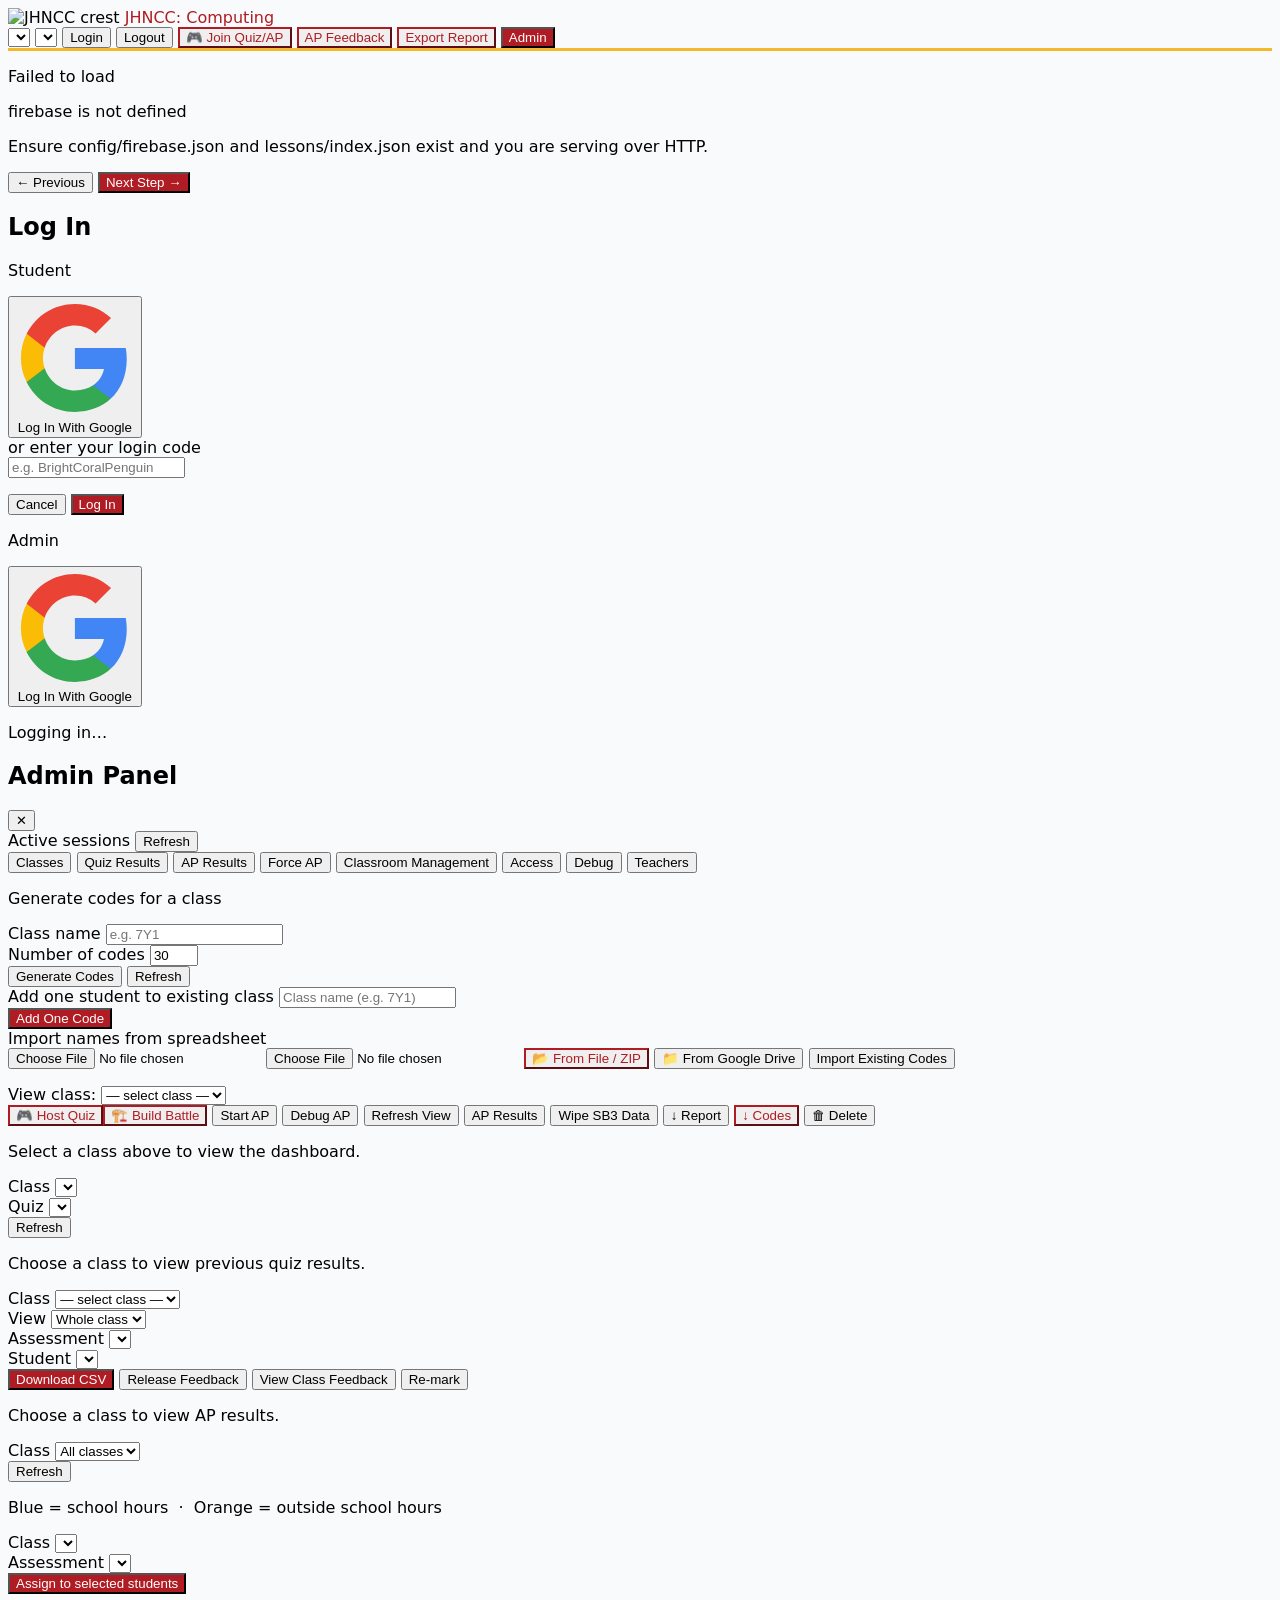
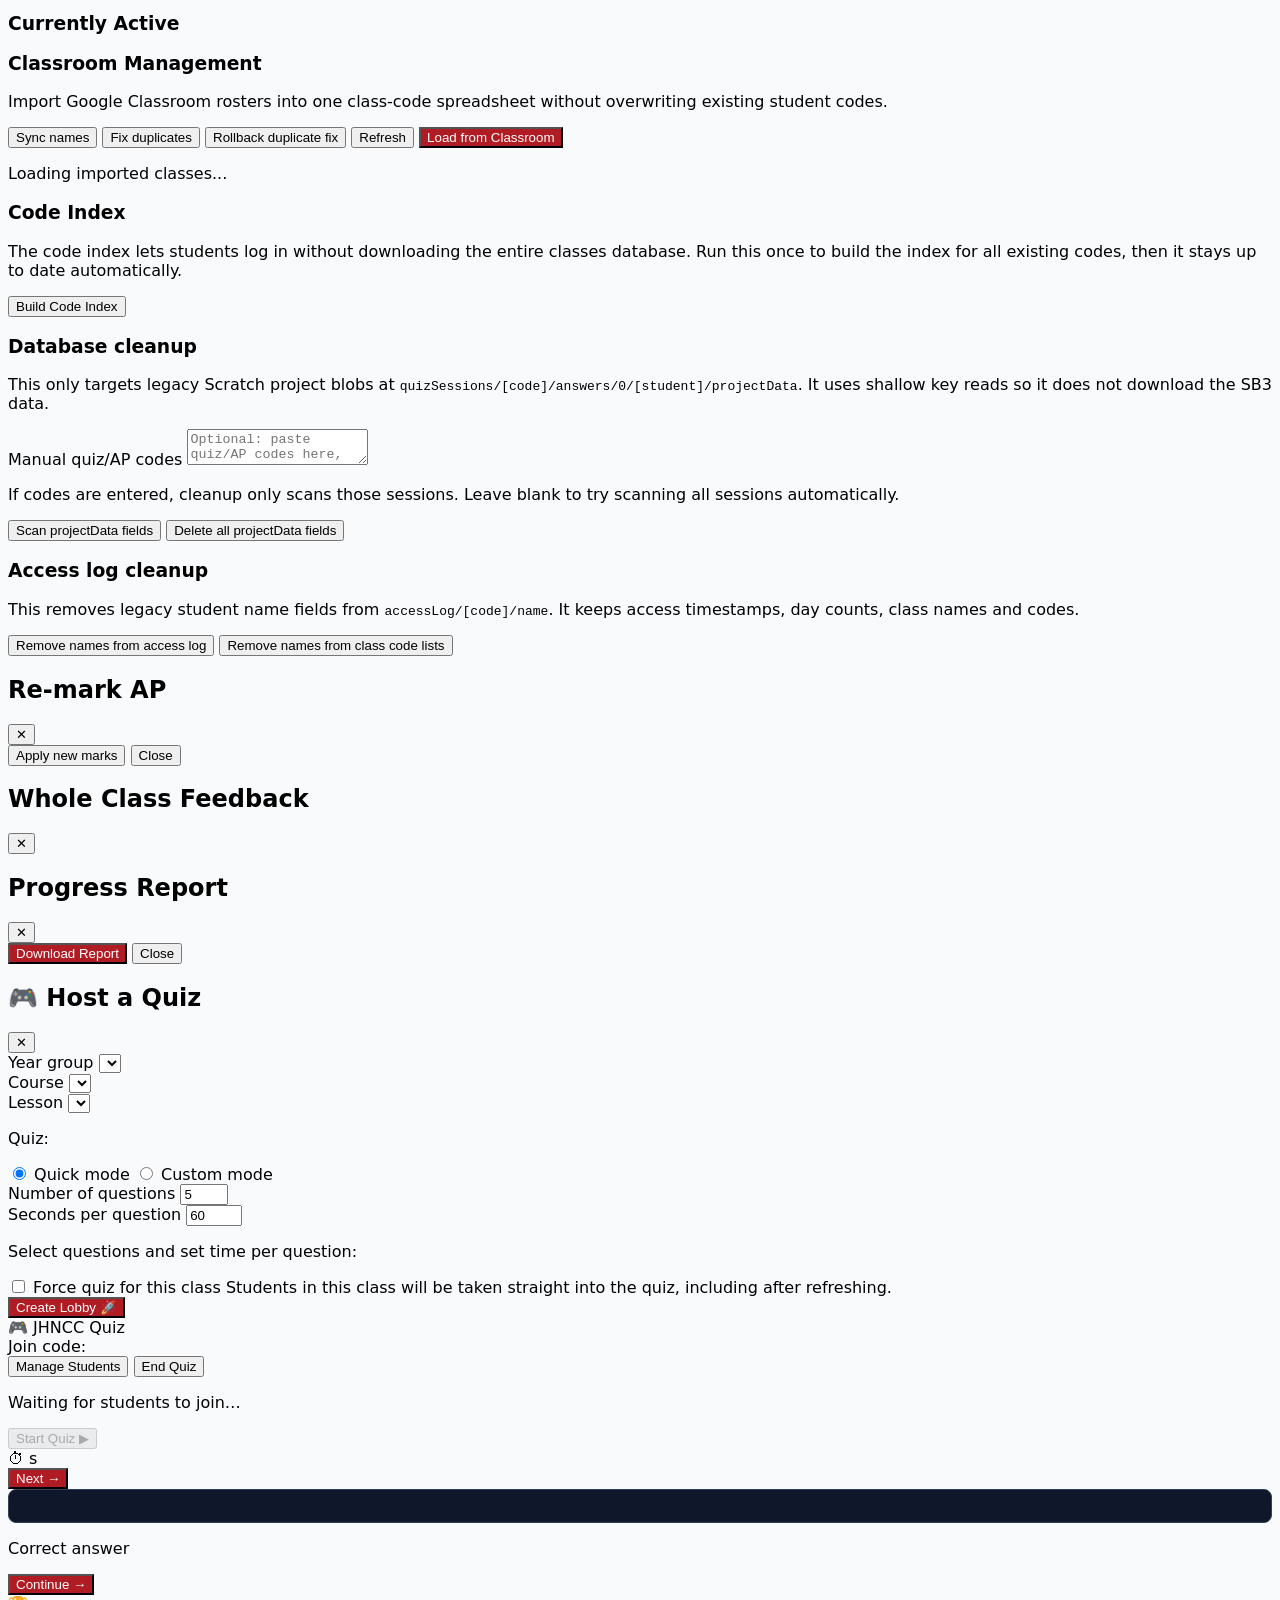
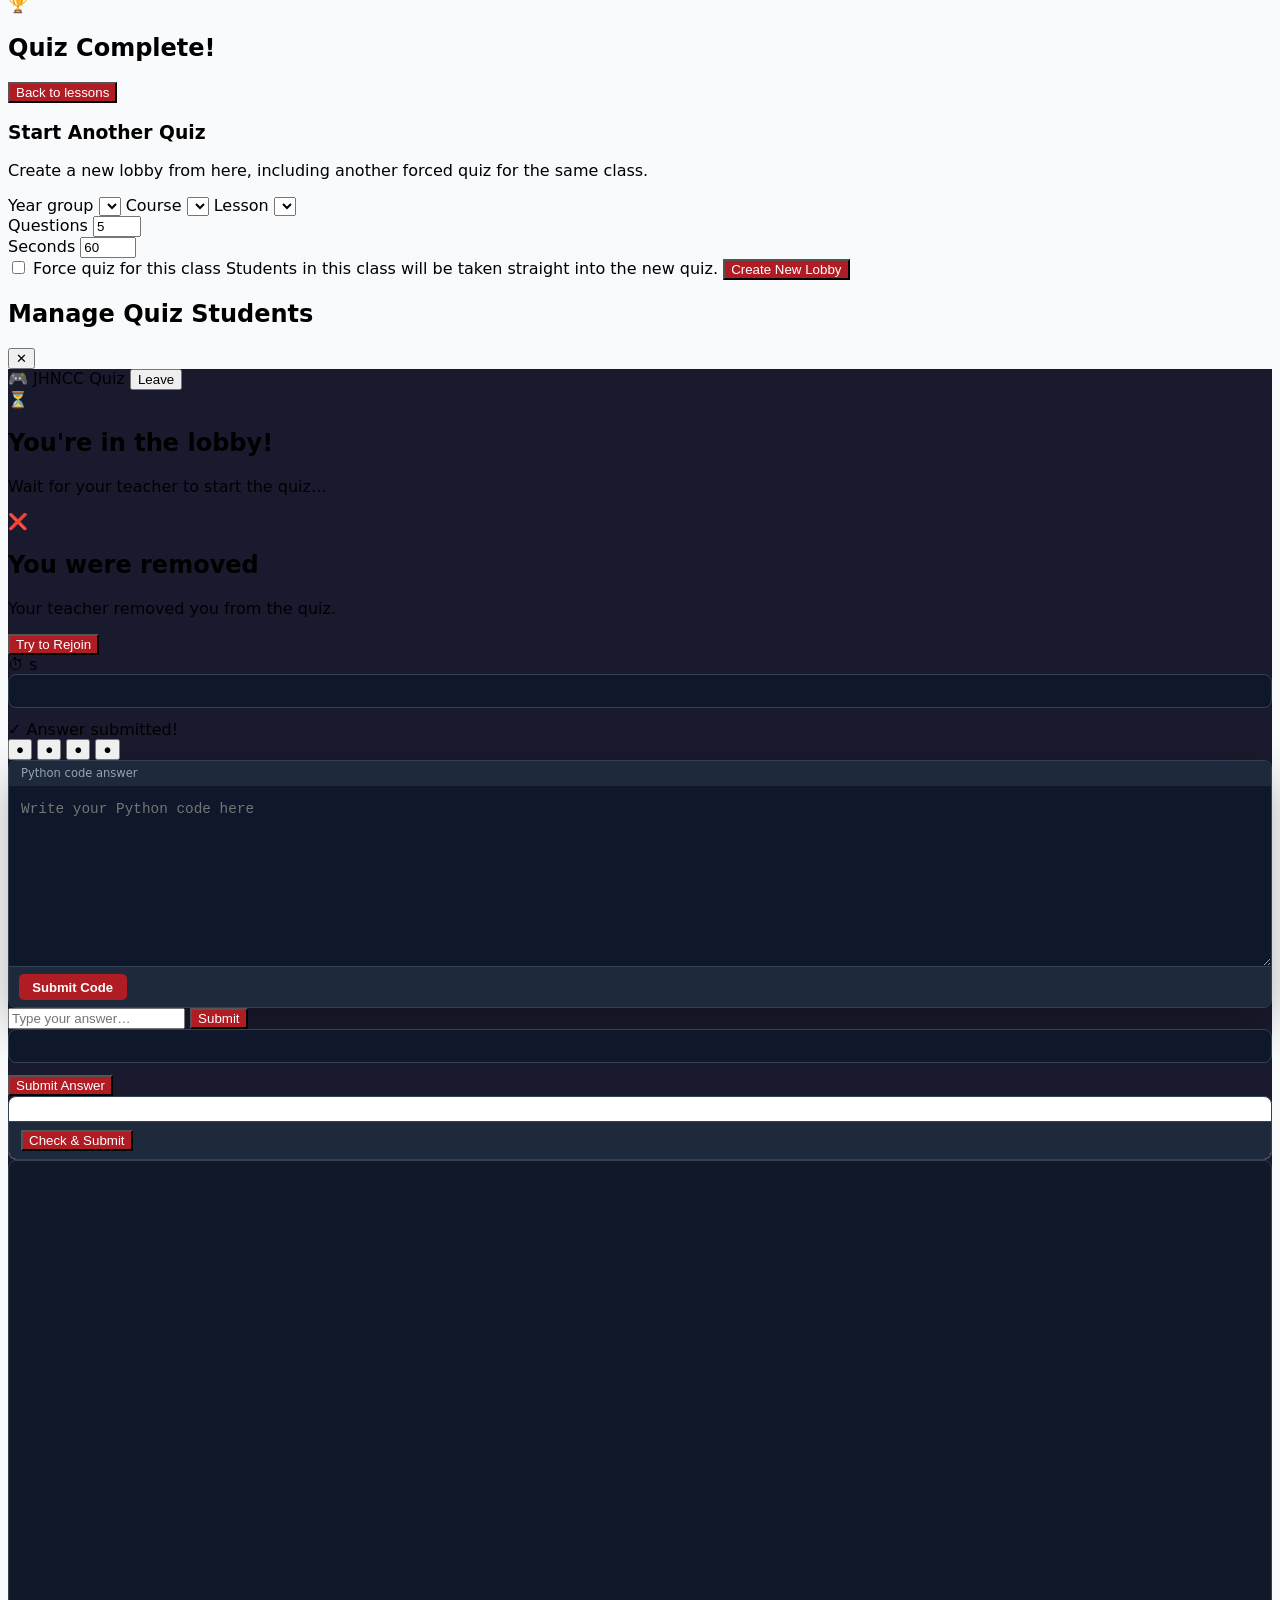
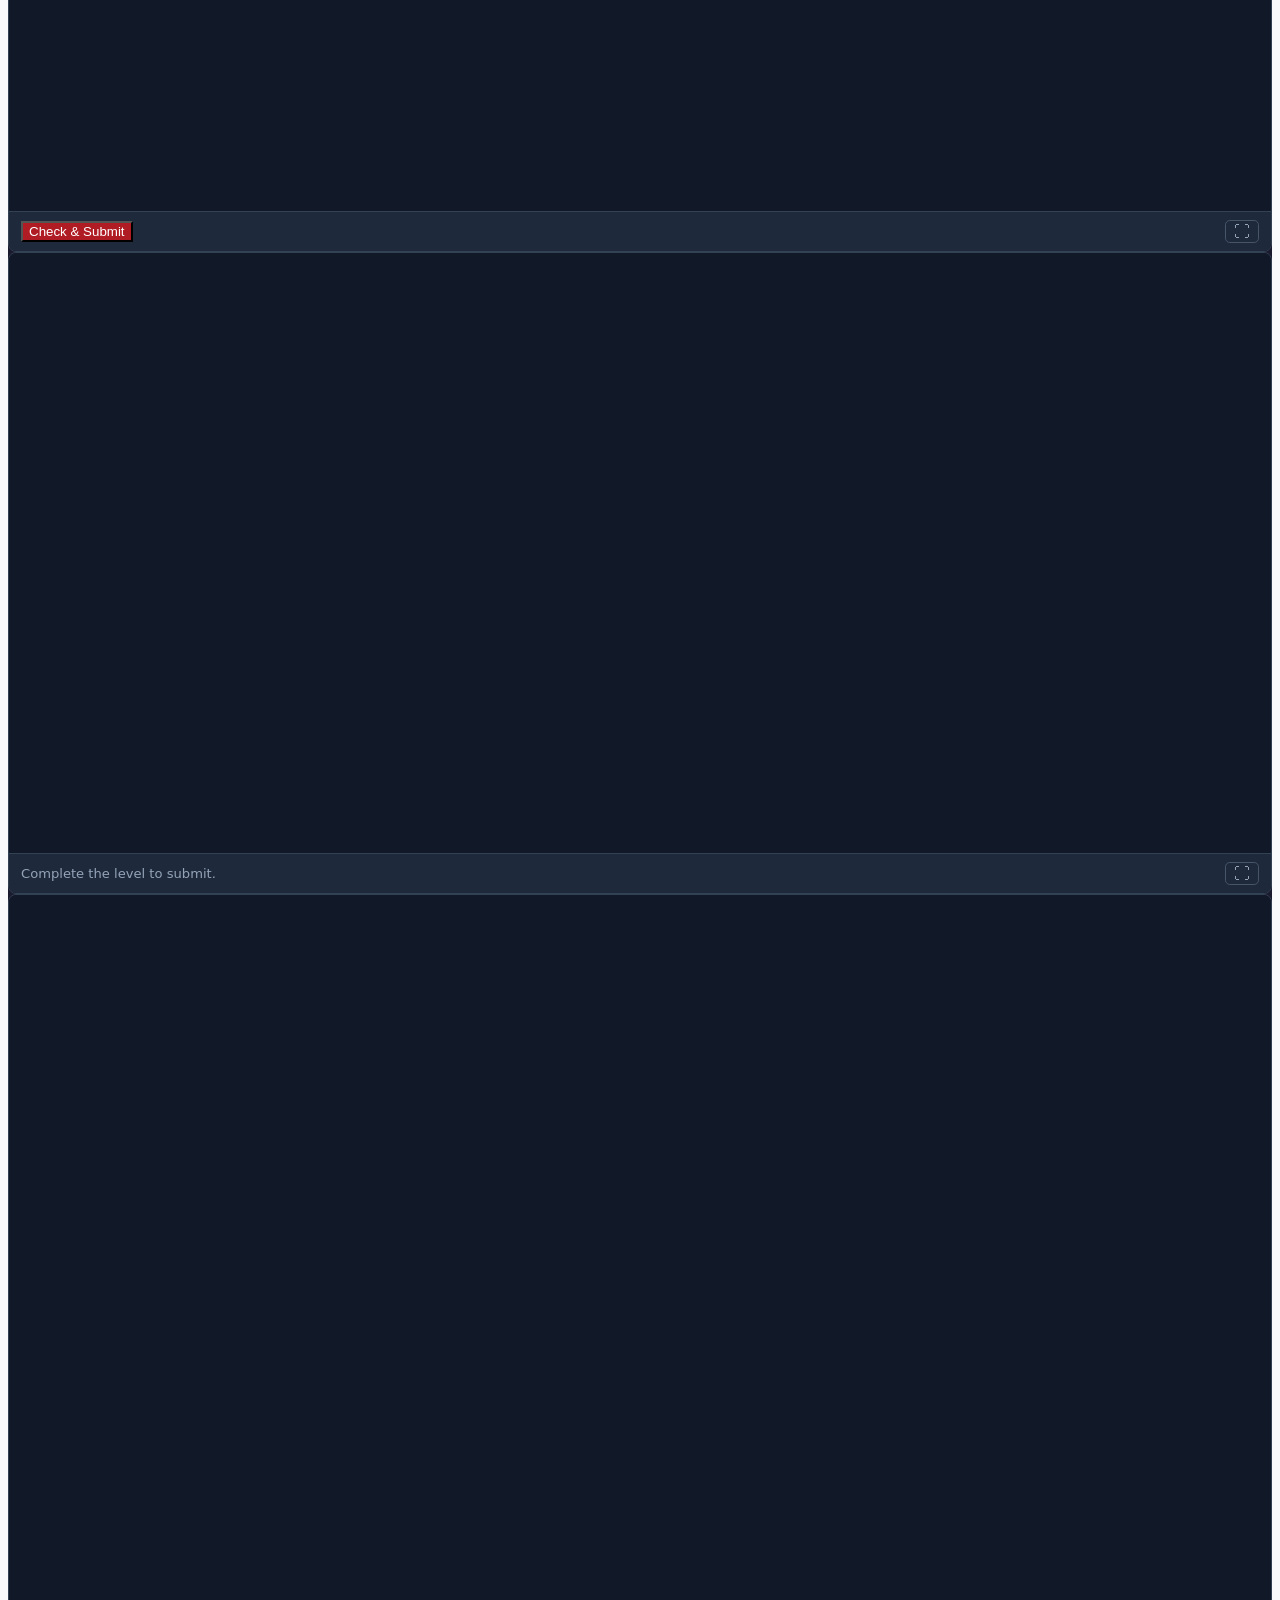
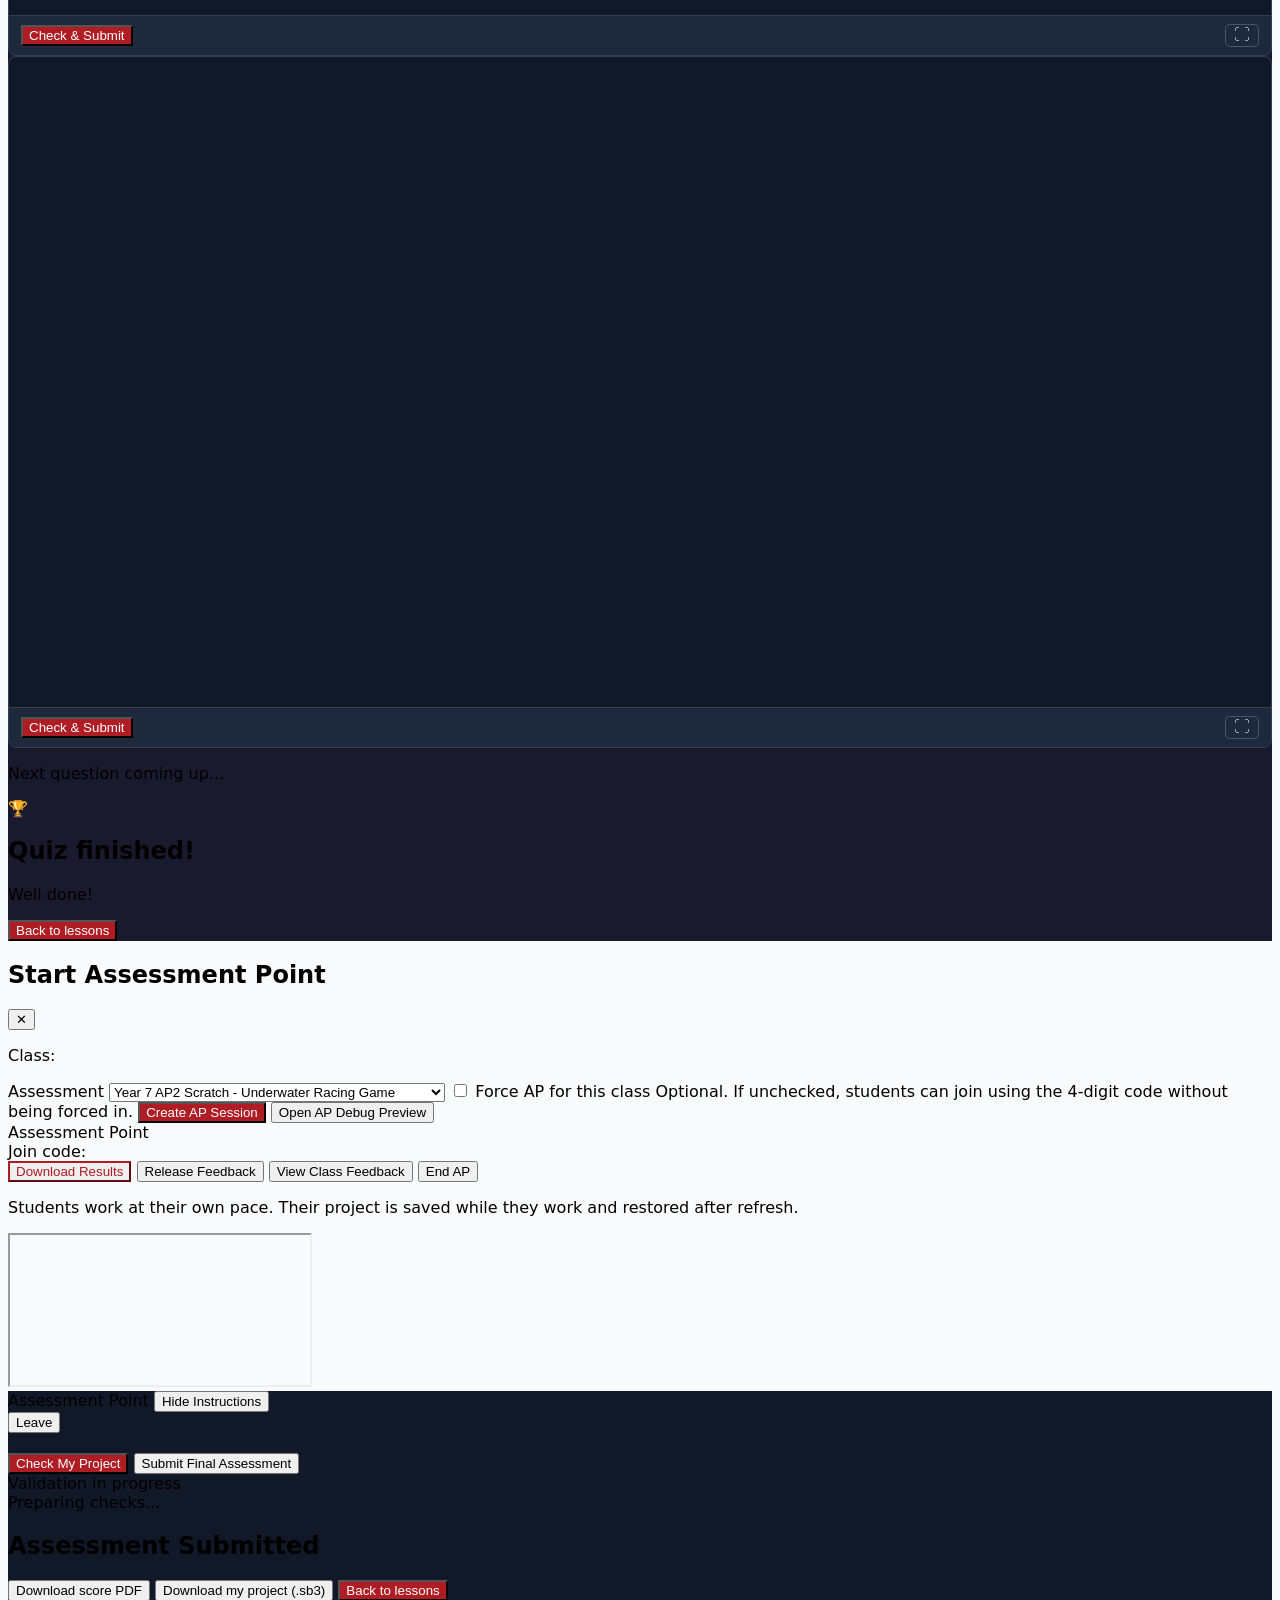
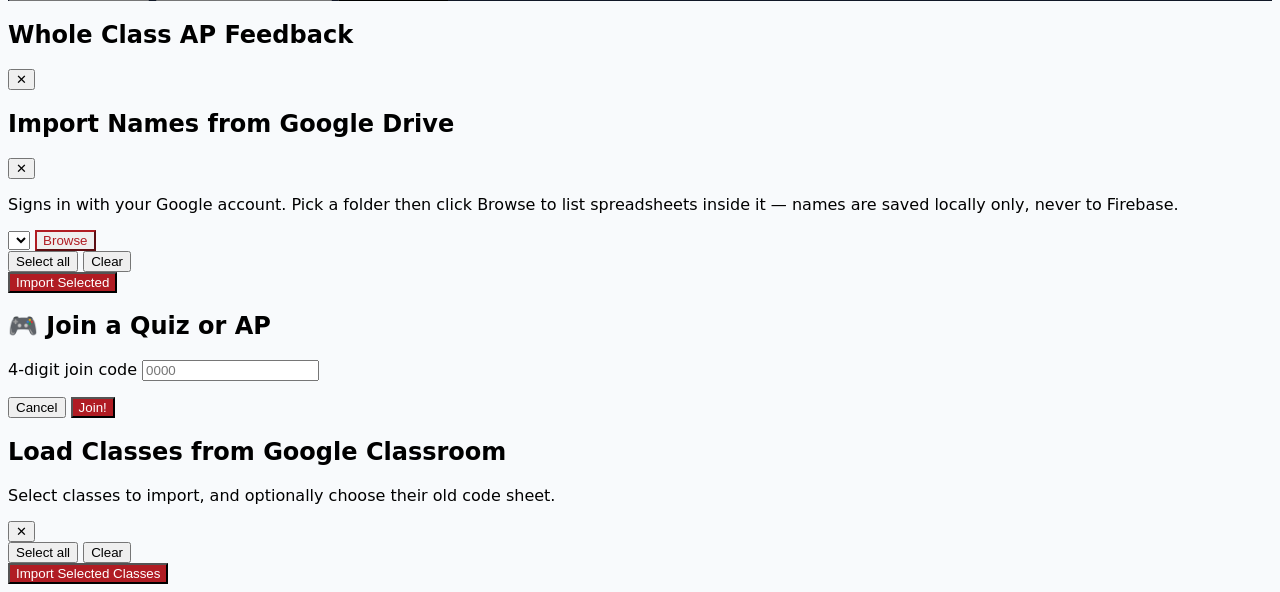
==== commit cc6dd4b2: "Build Battle: active-sessions rejoin/force-end, late-join, refresh recovery - Battles now appear in " ====
--- a/index.html
+++ b/index.html
@@ -1303,6 +1303,6 @@
 <script src="assets/js/scratch-pybot-module.js?v=security-20260605"></script>
 <script src="assets/js/quiz-answer-module.js?v=security-20260608-btec-spreadsheet-quiz1"></script>
 <!-- Build Battle add-on — modular. To remove: delete this line, assets/js/build-battle.js, and the "buildBattles" block in firebase-rules.json -->
-<script src="assets/js/build-battle.js?v=7"></script>
+<script src="assets/js/build-battle.js?v=9"></script>
 </body>
 </html>
